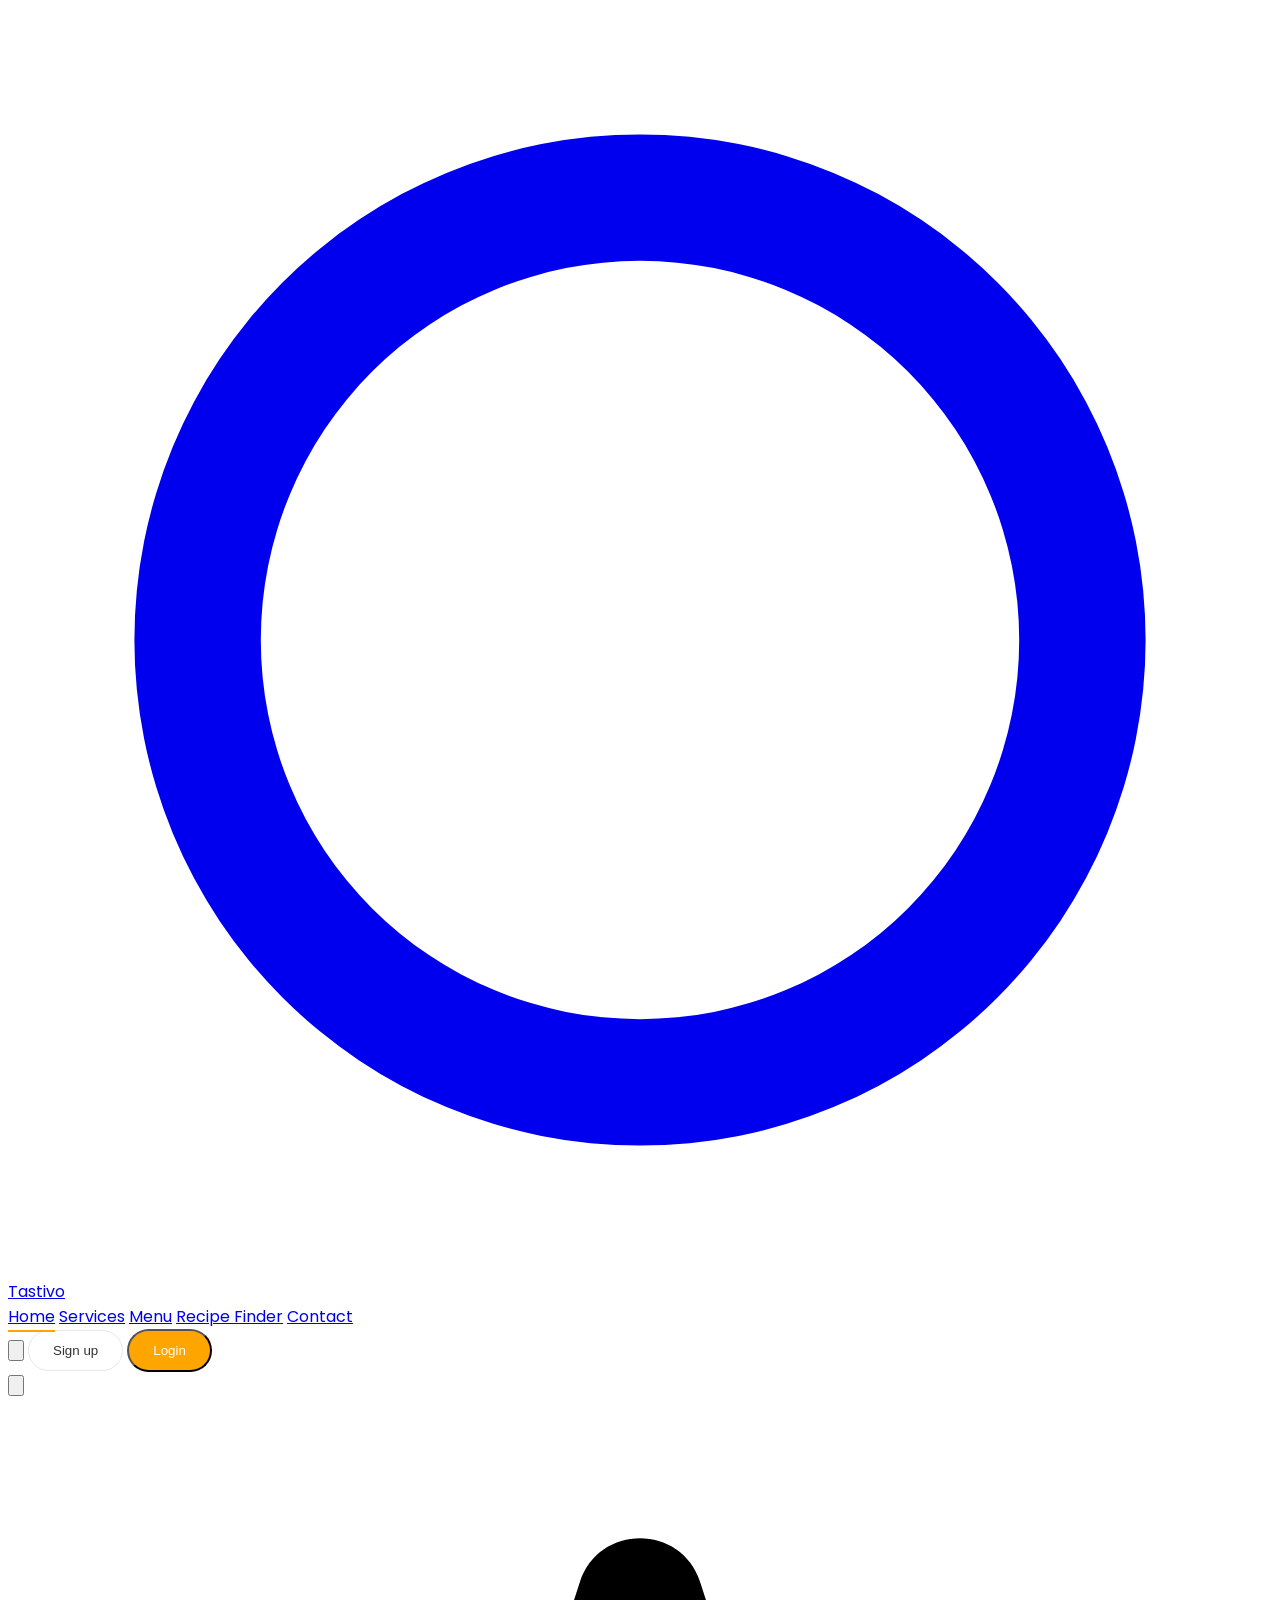
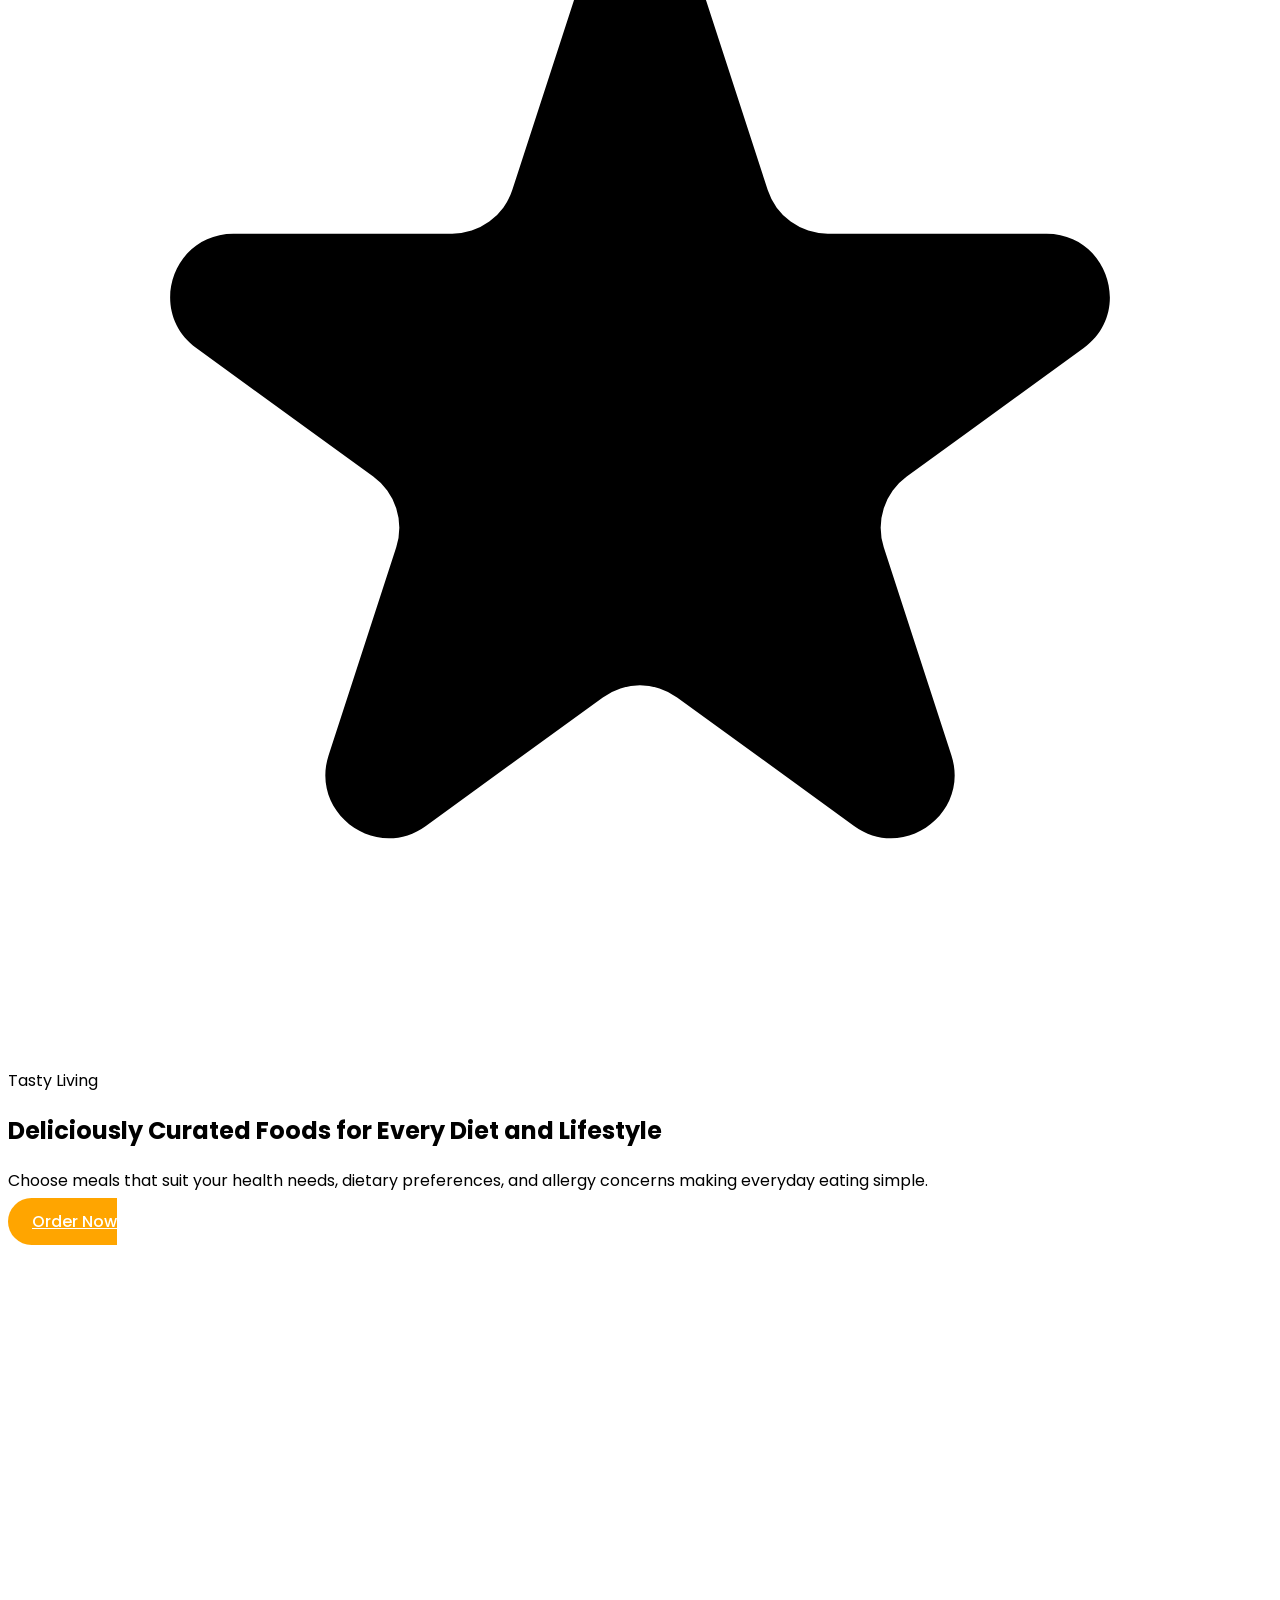
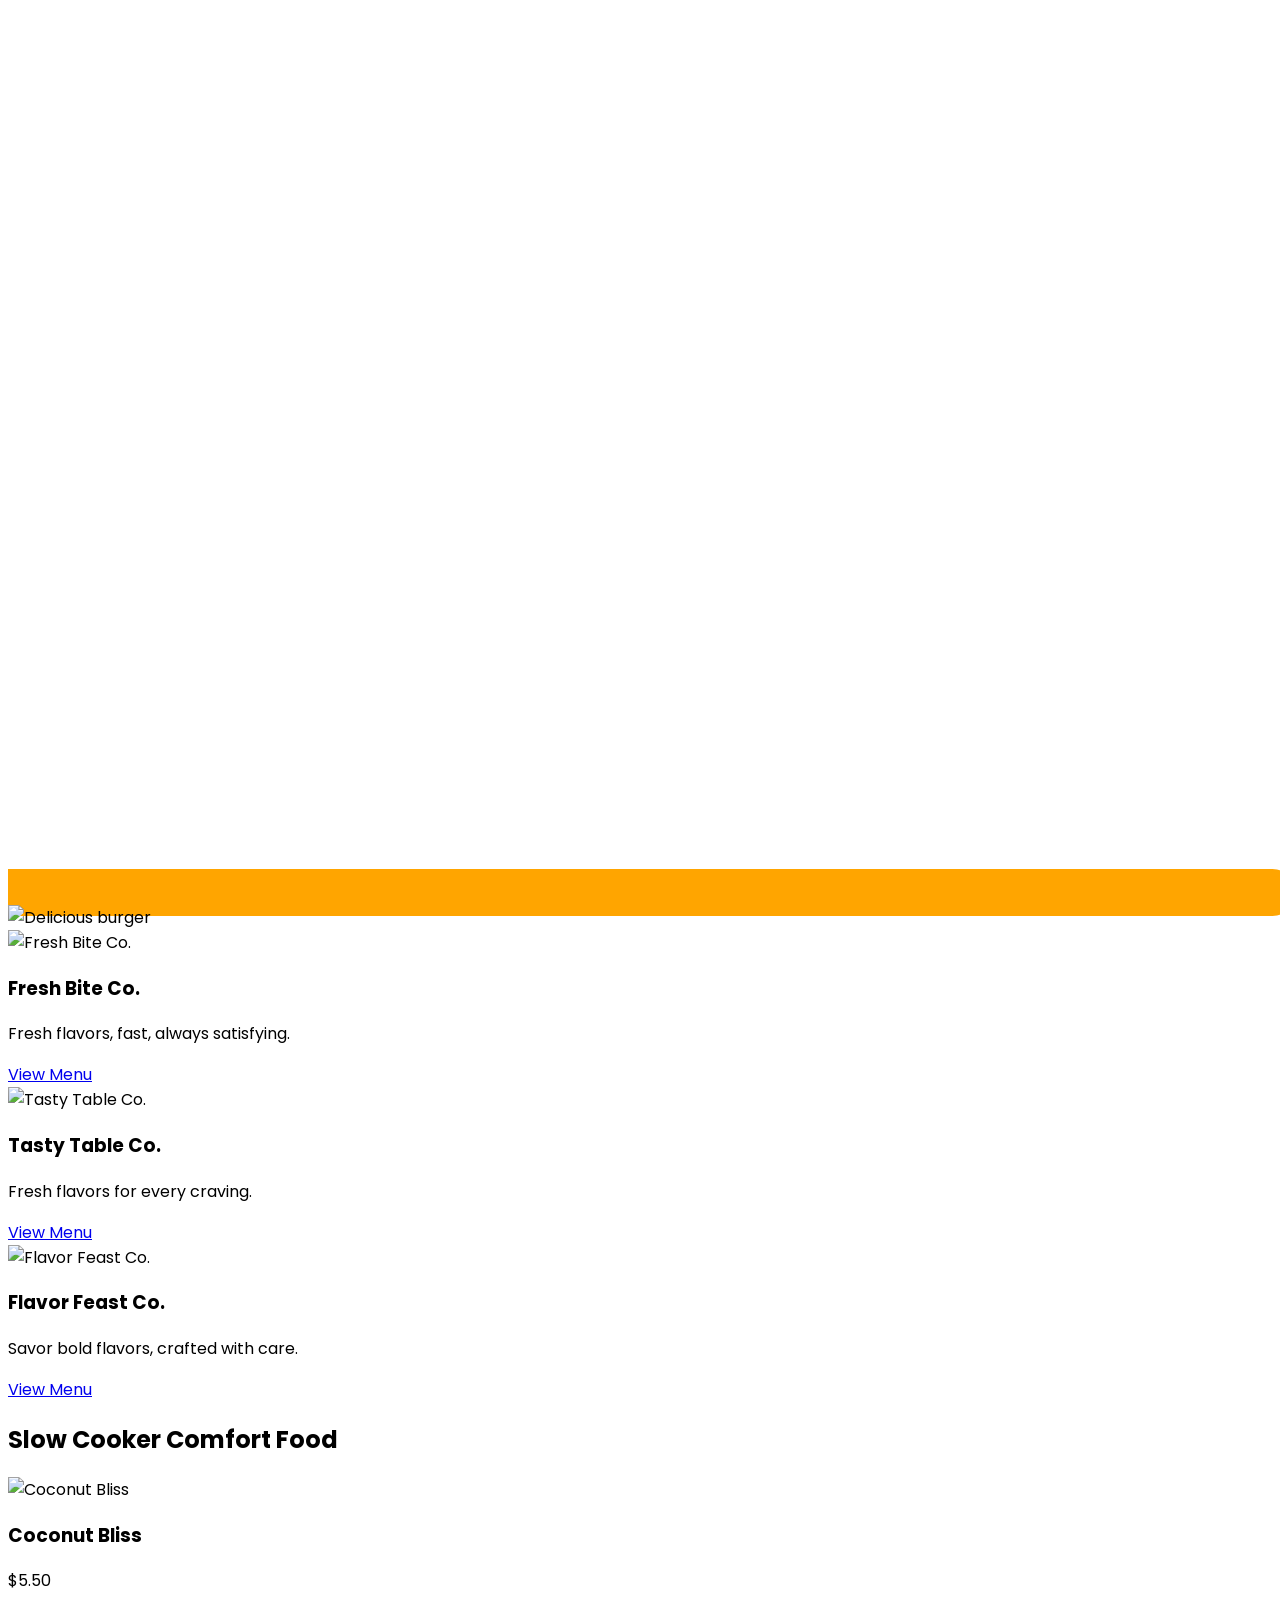
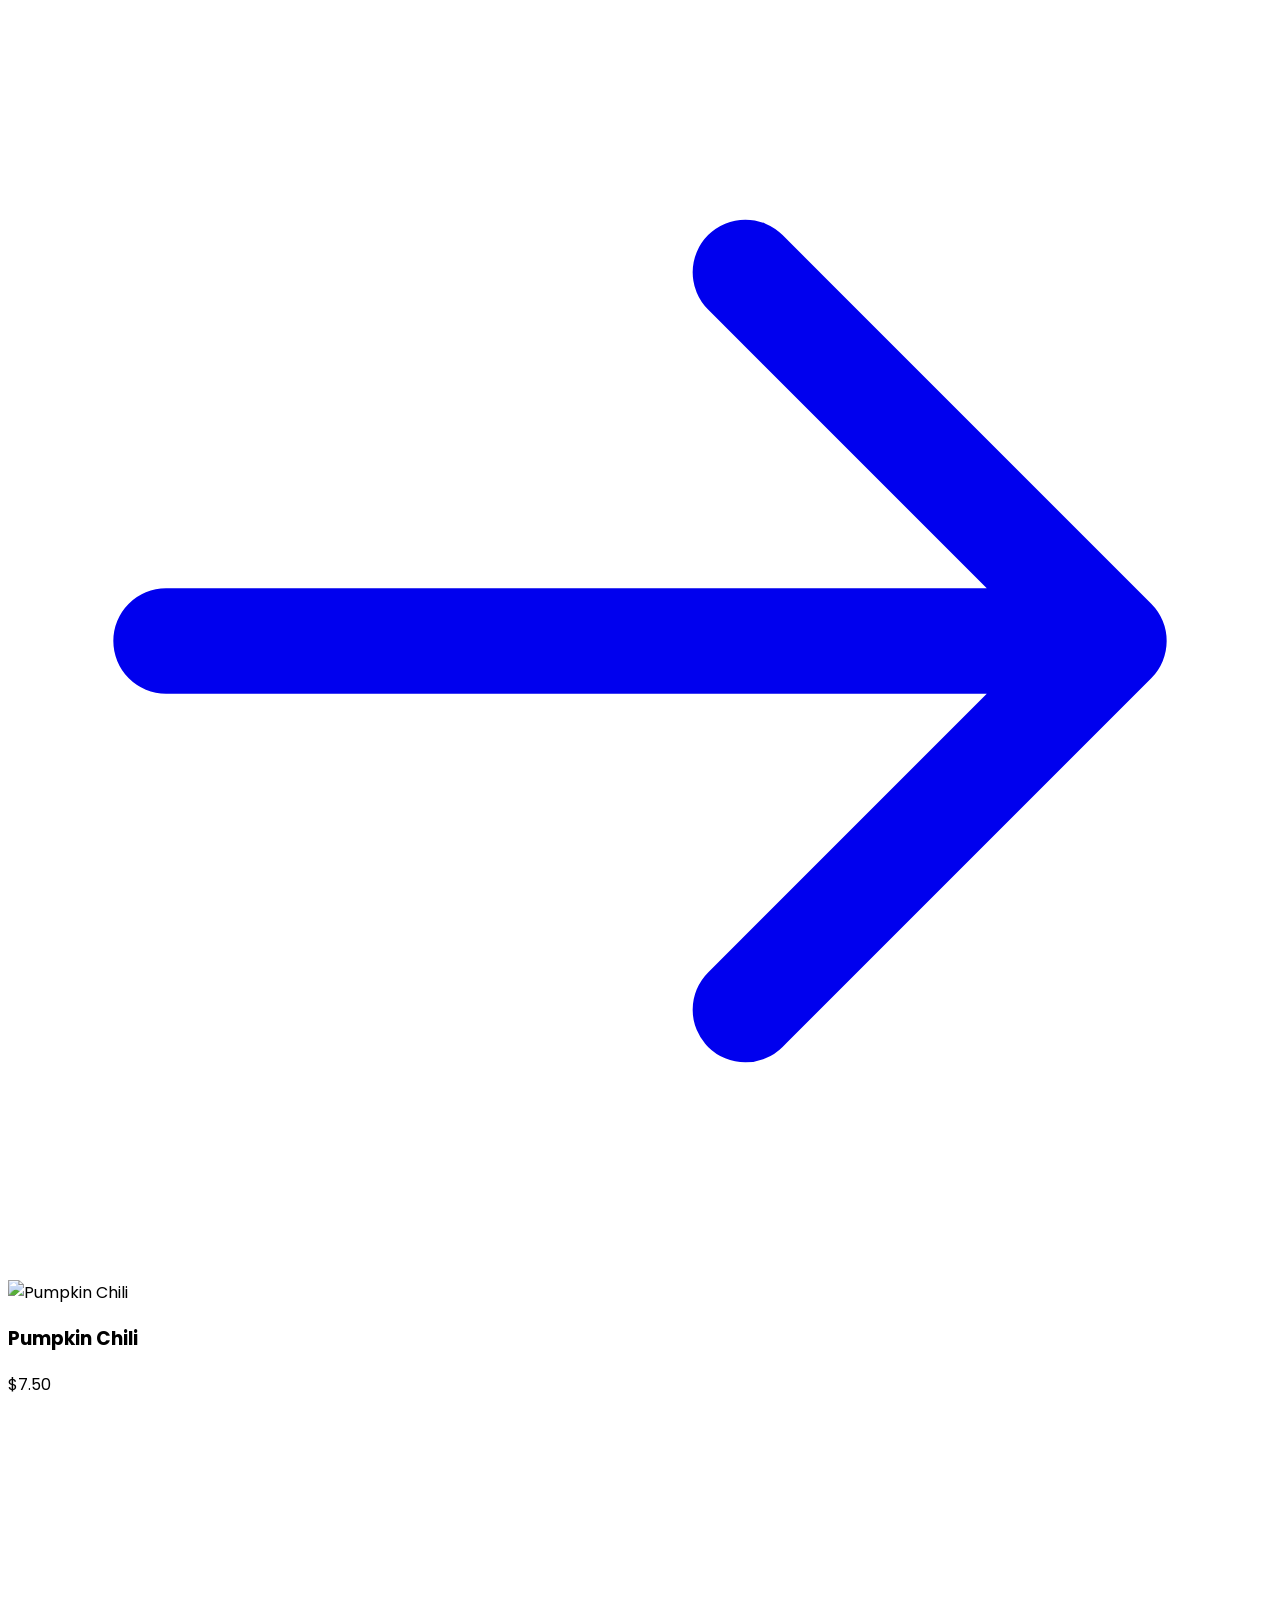
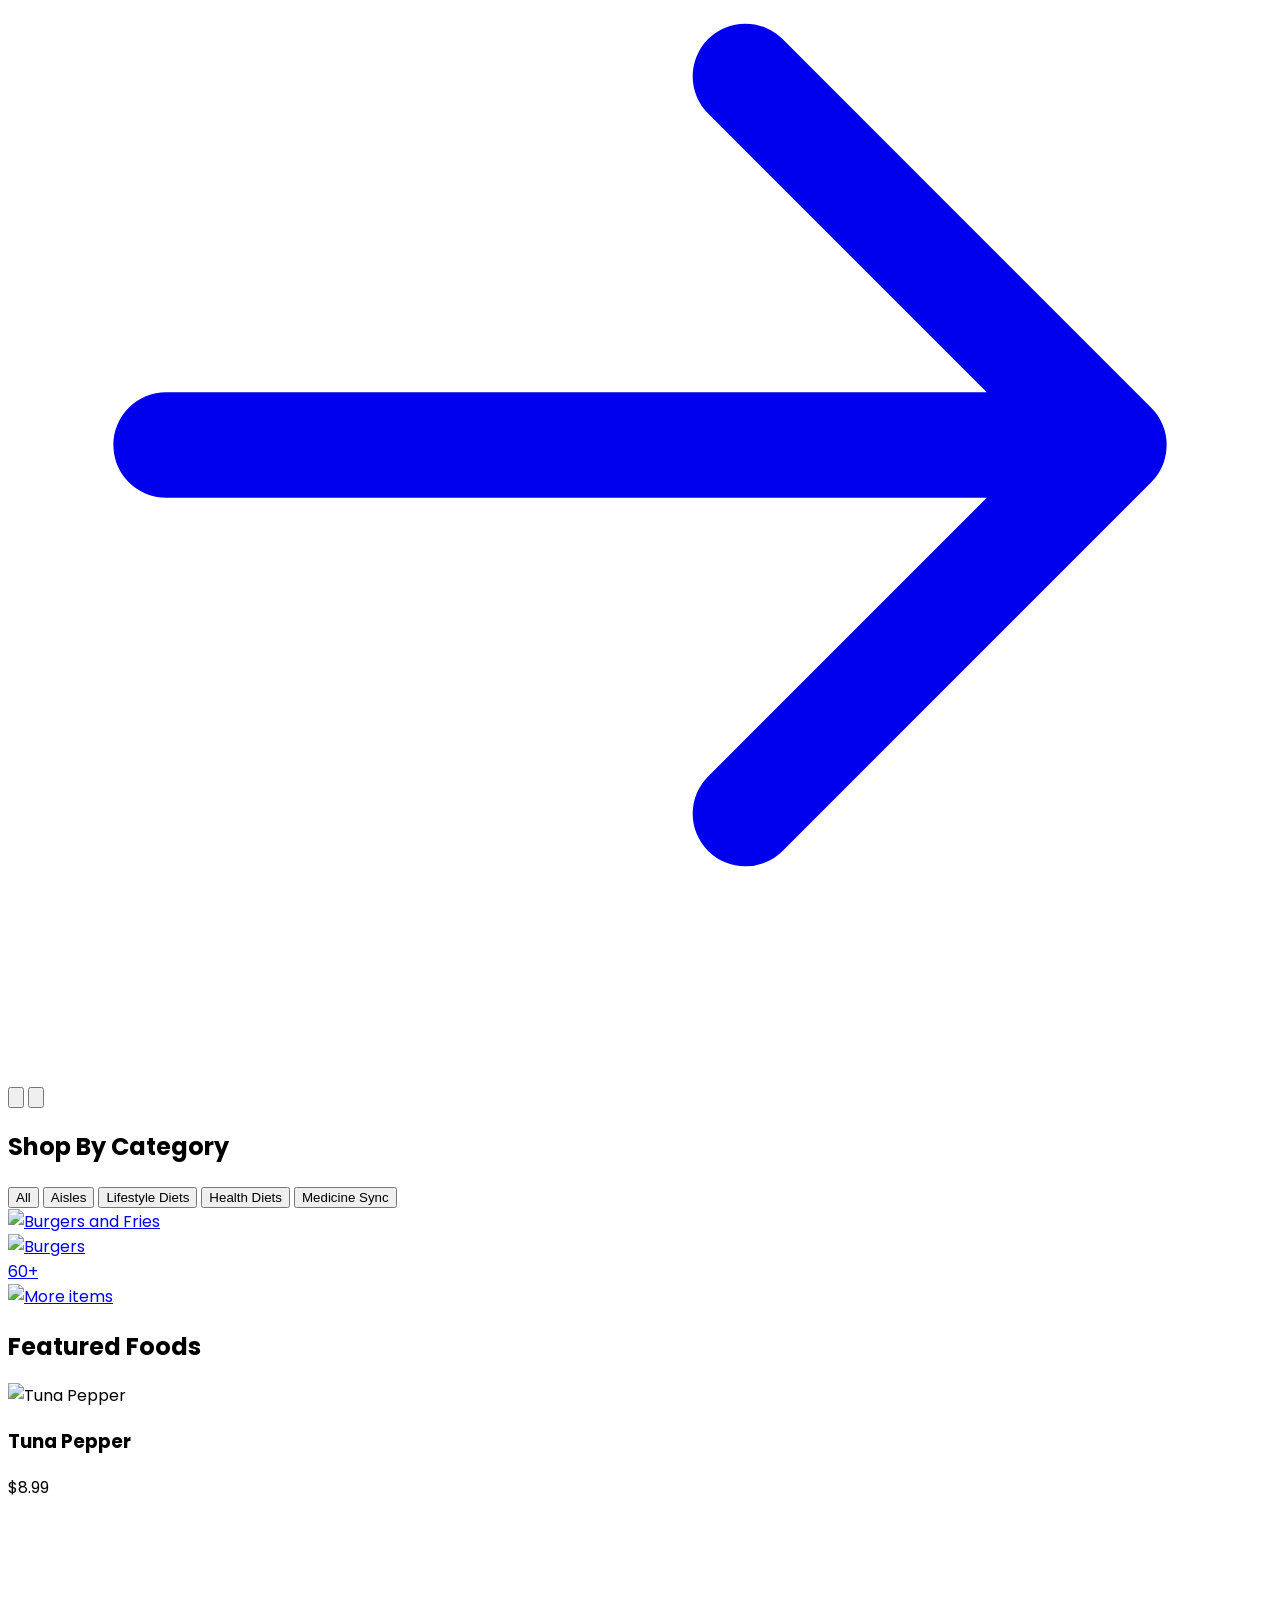
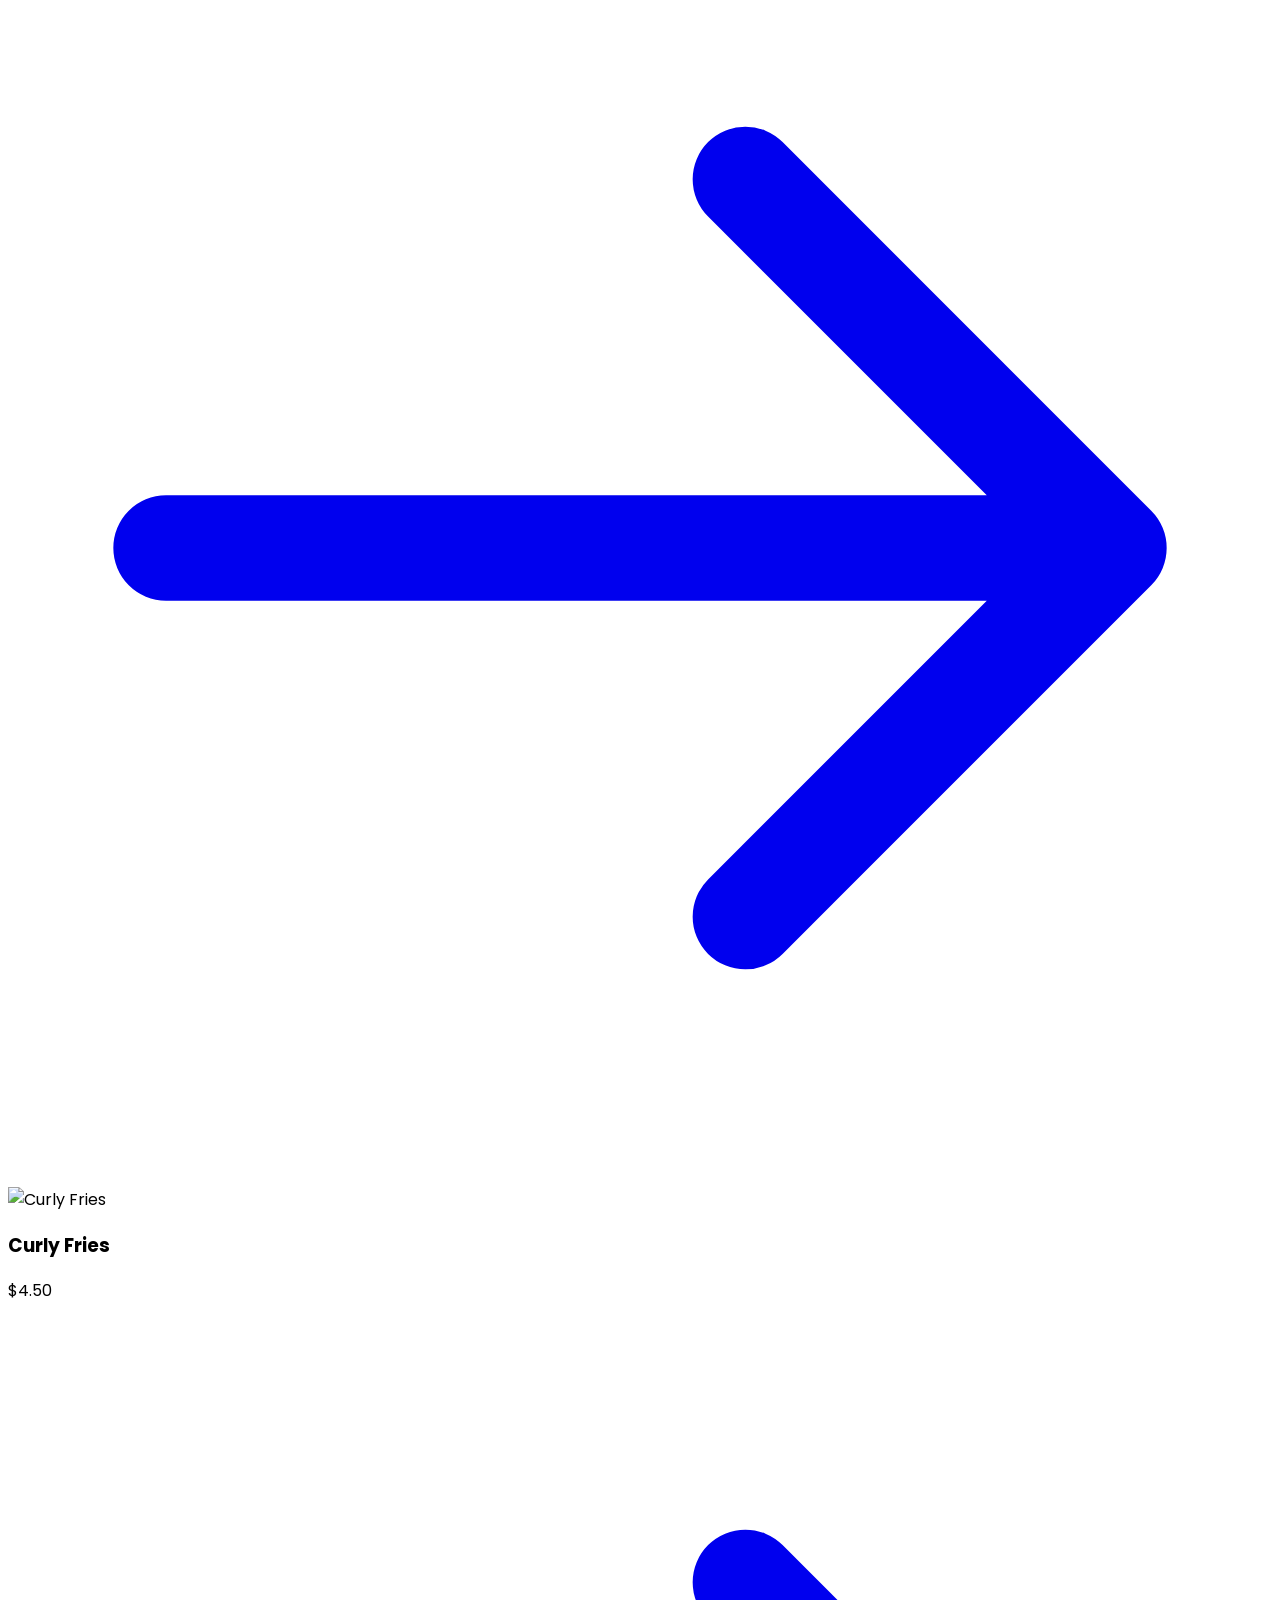
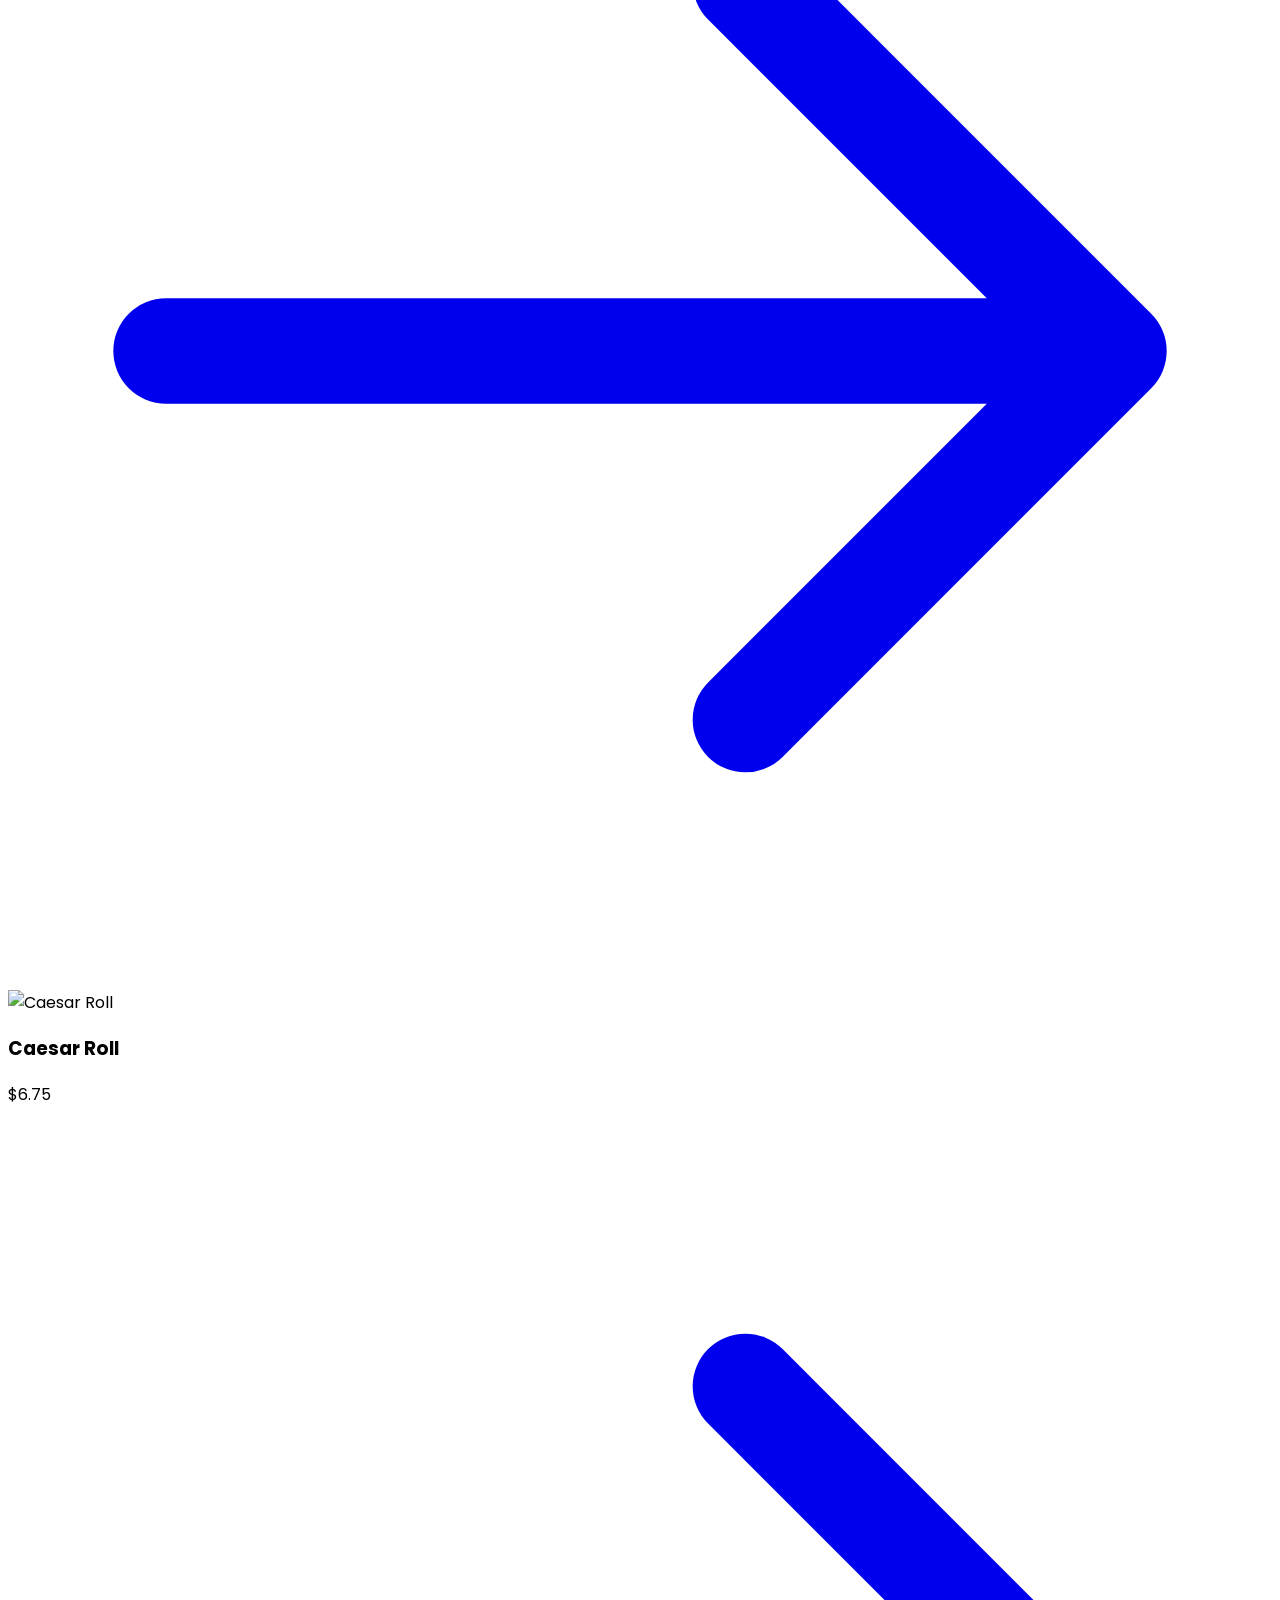
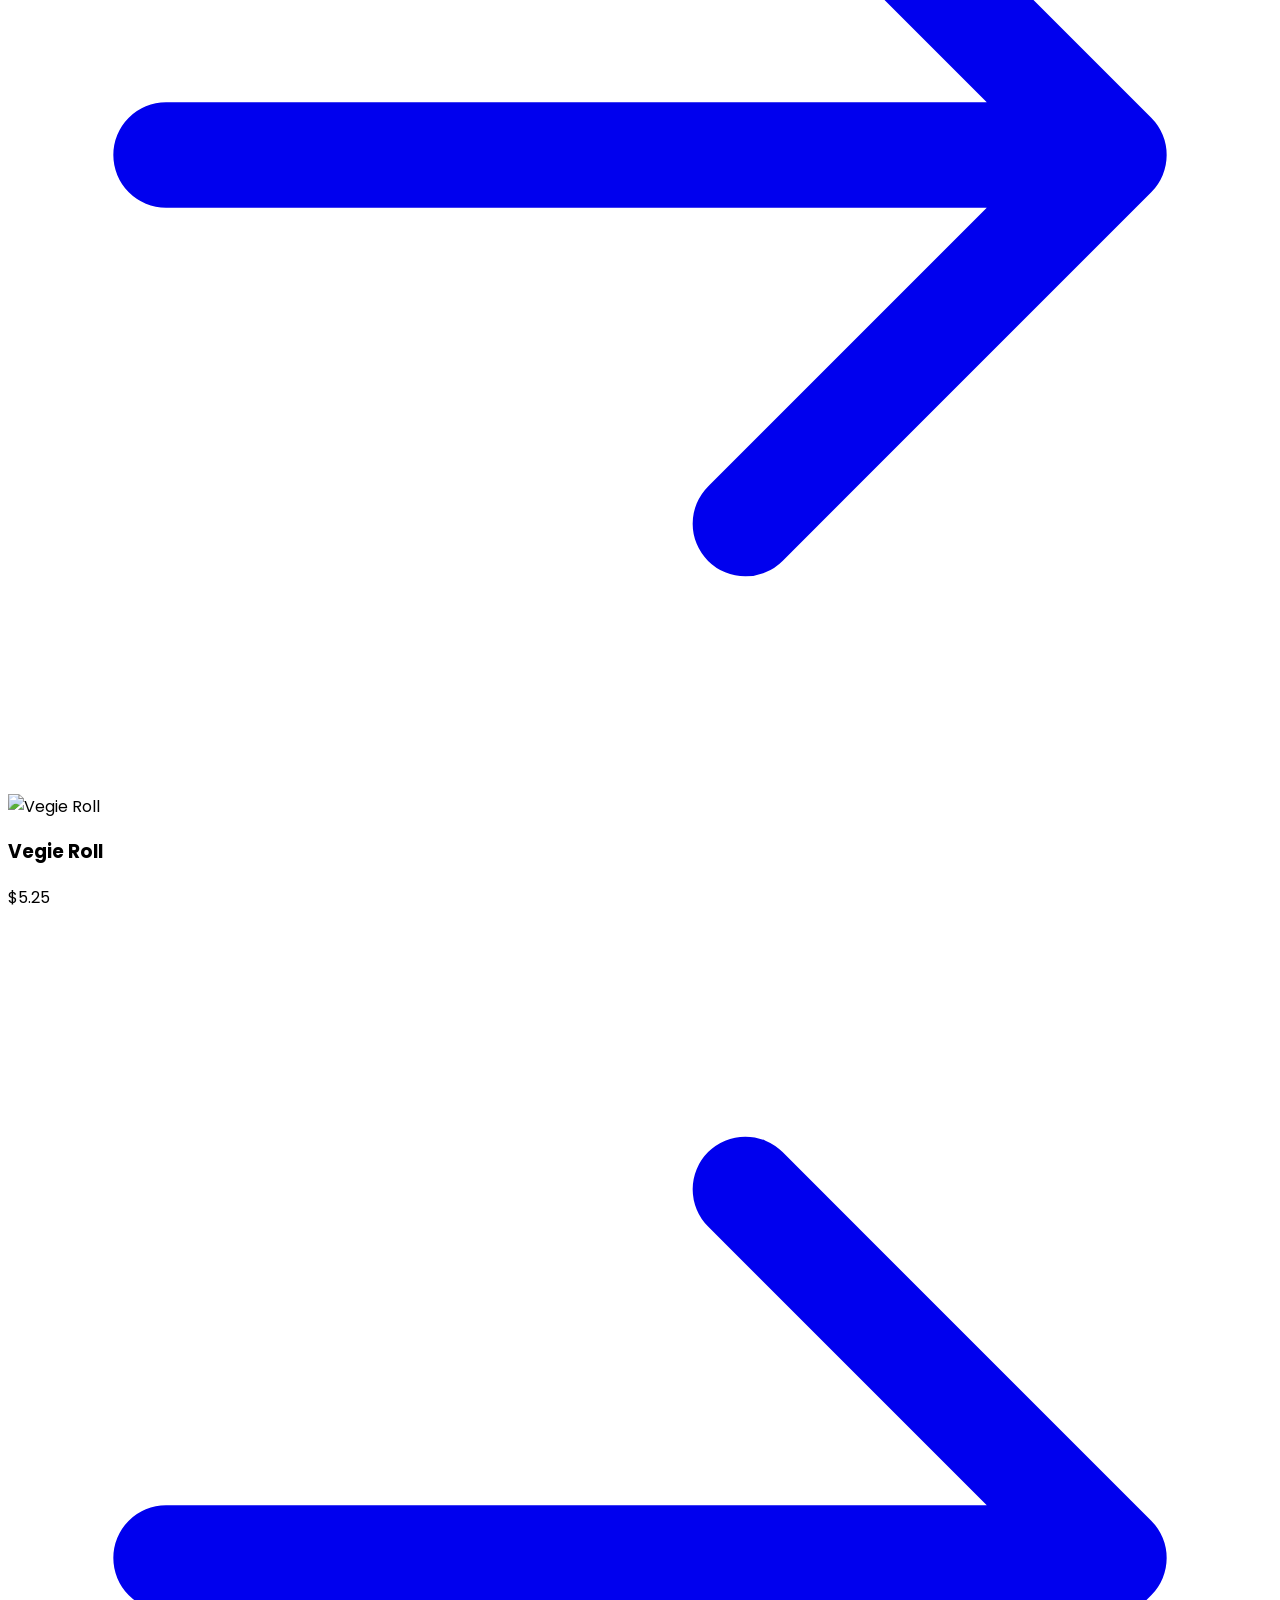
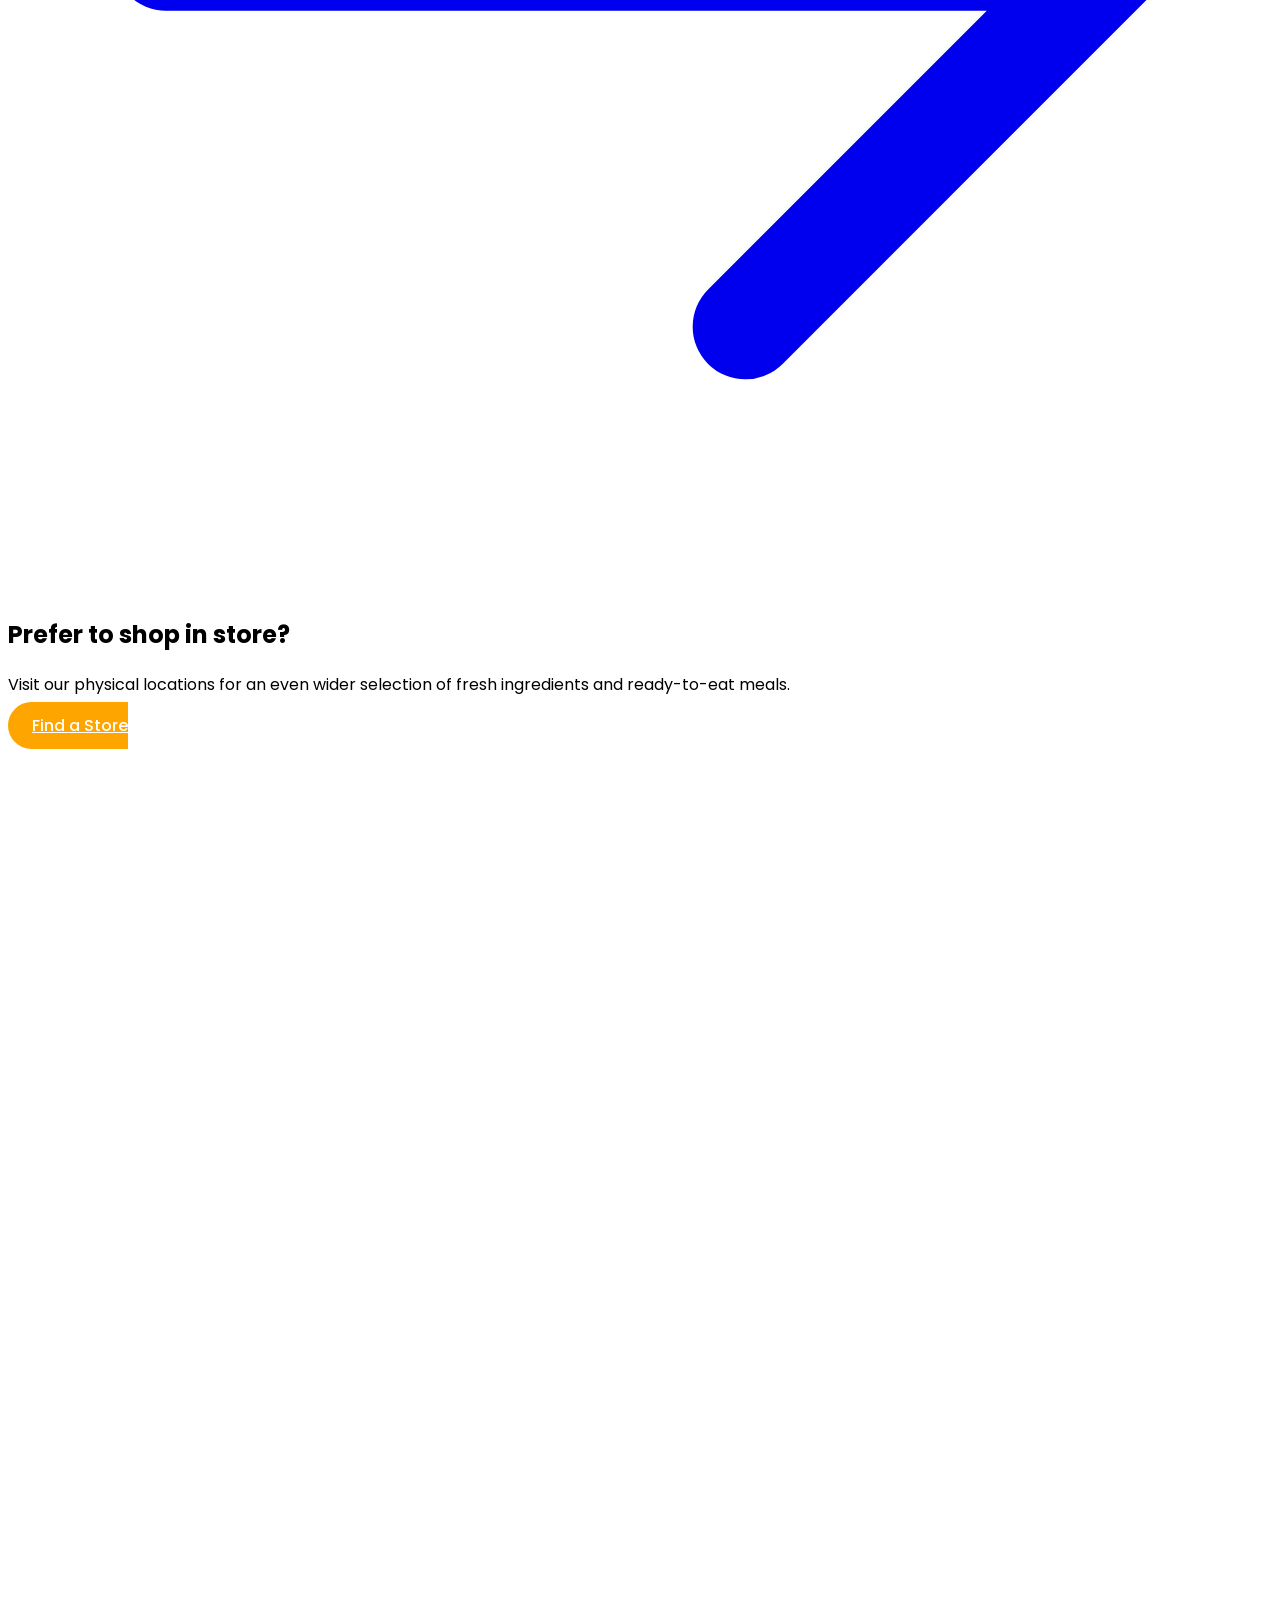
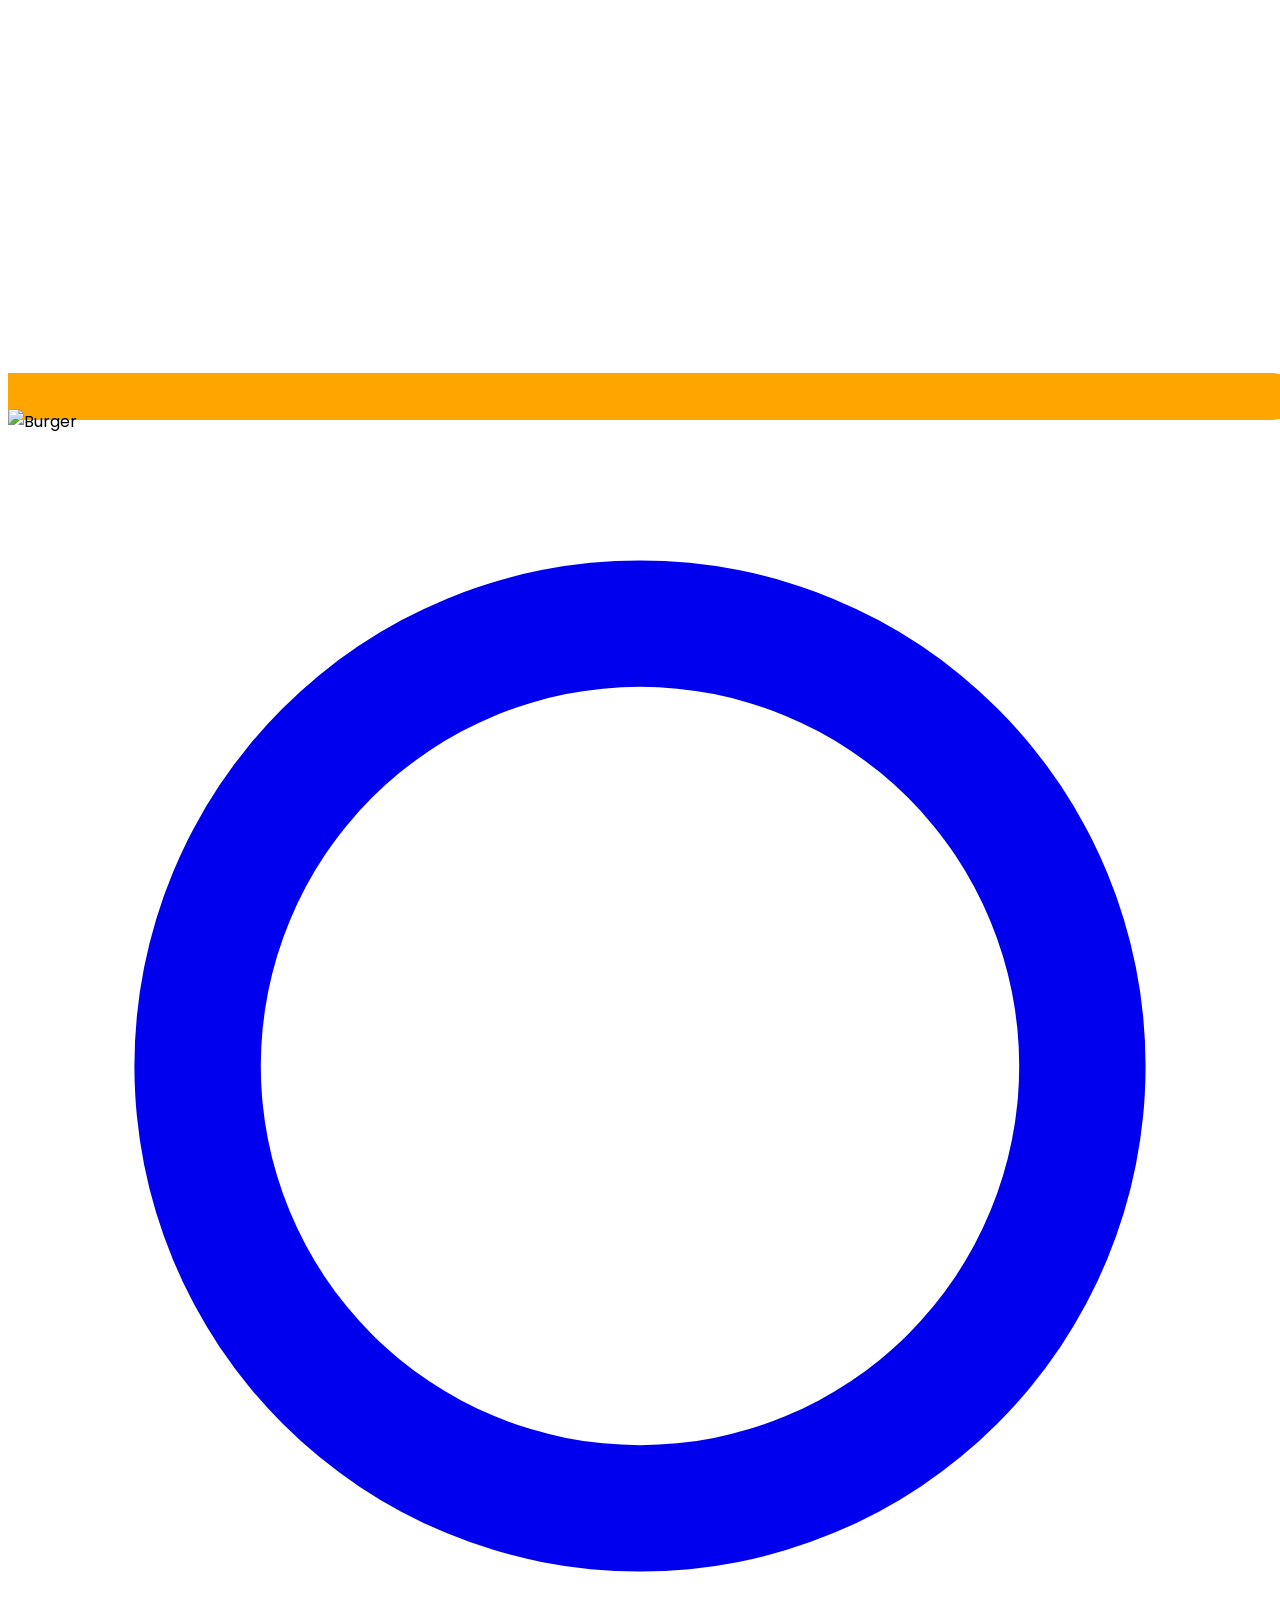
==== index.html @ 812f27b3 "Add files via upload" ====
<!DOCTYPE html>
<html lang="en">
<head>
    <meta charset="UTF-8">
    <meta name="viewport" content="width=device-width, initial-scale=1.0">
    <title>Tastivo - Deliciously Curated Foods</title>
    <script src="https://cdn.tailwindcss.com"></script>
    <link href="https://fonts.googleapis.com/css2?family=Poppins:wght@300;400;500;600;700&display=swap" rel="stylesheet">
    <link rel="stylesheet" href="style.css">
    <script>
        tailwind.config = {
            theme: {
                extend: {
                    colors: {
                        primary: '#FFA500',
                        secondary: '#FFEFD5',
                        dark: '#333333',
                    },
                    fontFamily: {
                        sans: ['Poppins', 'sans-serif'],
                    },
                    borderRadius: {
                        'xl': '1rem',
                        '2xl': '1.5rem',
                    },
                }
            }
        }
    </script>
</head>
<body class="font-sans bg-secondary bg-opacity-30 text-dark overflow-x-hidden">
    <!-- Sticky Navigation -->
    <nav class="sticky top-0 bg-white shadow-sm z-50 py-4">
        <div class="container mx-auto px-4 md:px-6 flex justify-between items-center">
            <div class="flex items-center">
                <a href="index.html" class="flex items-center">
                    <div class="w-10 h-10 bg-black rounded-full flex items-center justify-center">
                        <svg class="w-6 h-6 text-white" fill="currentColor" viewBox="0 0 20 20">
                            <path d="M10 2a8 8 0 100 16 8 8 0 000-16zm0 14a6 6 0 110-12 6 6 0 010 12z"></path>
                        </svg>
                    </div>
                    <span class="ml-2 text-xl font-bold">Tastivo</span>
                </a>
            </div>
            
            <!-- Desktop Menu -->
            <div class="hidden md:flex space-x-8">
                <a href="index.html" class="font-medium text-primary transition">Home</a>
                <a href="services.html" class="font-medium text-dark hover:text-primary transition">Services</a>
                <a href="menu.html" class="font-medium text-dark hover:text-primary transition">Menu</a>
                <a href="about.html" class="font-medium text-dark hover:text-primary transition">Recipe Finder</a>
                <a href="contact.html" class="font-medium text-dark hover:text-primary transition">Contact</a>
            </div>
            
            <!-- Search, Sign up and Login buttons -->
            <div class="hidden md:flex items-center space-x-4">
                <button class="rounded-full p-2 hover:bg-gray-100 transition">
                    <svg class="w-5 h-5" fill="none" stroke="currentColor" viewBox="0 0 24 24">
                        <path stroke-linecap="round" stroke-linejoin="round" stroke-width="2" d="M21 21l-6-6m2-5a7 7 0 11-14 0 7 7 0 0114 0z"></path>
                    </svg>
                </button>
                <button class="btn-secondary px-4 py-2 rounded-full border border-gray-300 hover:bg-gray-50 transition">Sign up</button>
                <button class="btn-primary px-4 py-2 rounded-full bg-primary text-white hover:bg-primary hover:bg-opacity-90 transition">Login</button>
            </div>
            
            <!-- Mobile menu button -->
            <button type="button" class="md:hidden p-2 rounded-md hover:bg-gray-100 transition" id="mobile-menu-button" aria-label="Toggle menu" onclick="toggleMobileMenu()">
                <svg class="w-6 h-6" fill="none" stroke="currentColor" viewBox="0 0 24 24">
                    <path stroke-linecap="round" stroke-linejoin="round" stroke-width="2" d="M4 6h16M4 12h16M4 18h16"></path>
                </svg>
            </button>
        </div>
        
        <!-- Mobile menu, hidden by default -->
        <div class="md:hidden hidden bg-white w-full py-4 px-4 mt-2 shadow-md rounded-lg absolute left-0 right-0 z-50" id="mobile-menu">
            <div class="flex flex-col space-y-4 max-w-md mx-auto">
                <a href="index.html" class="py-2 font-medium text-primary transition border-b border-gray-100 pb-2">Home</a>
                <a href="services.html" class="py-2 font-medium text-dark hover:text-primary transition border-b border-gray-100 pb-2">Services</a>
                <a href="menu.html" class="py-2 font-medium text-dark hover:text-primary transition border-b border-gray-100 pb-2">Menu</a>
                <a href="about.html" class="py-2 font-medium text-dark hover:text-primary transition border-b border-gray-100 pb-2">Recipe Finder</a>
                <a href="contact.html" class="py-2 font-medium text-dark hover:text-primary transition border-b border-gray-100 pb-2">Contact</a>
                <div class="flex space-x-3 pt-2 mt-2">
                    <button class="flex-1 btn-secondary px-4 py-2 rounded-full border border-gray-300 hover:bg-gray-50 transition">Sign up</button>
                    <button class="flex-1 btn-primary px-4 py-2 rounded-full bg-primary text-white hover:bg-primary hover:bg-opacity-90 transition">Login</button>
                </div>
            </div>
        </div>
    </nav>

    <!-- Hero Section -->
    <section class="container mx-auto px-4 py-12 md:py-20">
        <div class="flex flex-col md:flex-row items-center gap-10">
            <div class="md:w-1/2">
                <div class="inline-flex items-center px-4 py-2 bg-white rounded-full mb-6">
                    <svg class="w-5 h-5 mr-2" fill="currentColor" viewBox="0 0 20 20">
                        <path d="M9.049 2.927c.3-.921 1.603-.921 1.902 0l1.07 3.292a1 1 0 00.95.69h3.462c.969 0 1.371 1.24.588 1.81l-2.8 2.034a1 1 0 00-.364 1.118l1.07 3.292c.3.921-.755 1.688-1.54 1.118l-2.8-2.034a1 1 0 00-1.175 0l-2.8 2.034c-.784.57-1.838-.197-1.539-1.118l1.07-3.292a1 1 0 00-.364-1.118l-2.8-2.034c-.783-.57-.38-1.81.588-1.81h3.461a1 1 0 00.951-.69l1.07-3.292z"></path>
                    </svg>
                    <span>Tasty Living</span>
                </div>
                <h1 class="text-4xl md:text-5xl font-bold mb-6 leading-tight">Deliciously Curated Foods for Every Diet and Lifestyle</h1>
                <p class="text-lg mb-8 text-gray-600">Choose meals that suit your health needs, dietary preferences, and allergy concerns making everyday eating simple.</p>
                <div class="flex gap-4">
                    <a href="menu.html" class="btn-primary px-6 py-3 rounded-full bg-primary text-white font-medium hover:bg-primary hover:bg-opacity-90 transition flex items-center">
                        Order Now
                        <svg class="w-5 h-5 ml-2" fill="none" stroke="currentColor" viewBox="0 0 24 24">
                            <path stroke-linecap="round" stroke-linejoin="round" stroke-width="2" d="M14 5l7 7m0 0l-7 7m7-7H3"></path>
                        </svg>
                    </a>
                </div>
            </div>
            <div class="md:w-1/2">
                <img src="https://images.unsplash.com/photo-1551782450-a2132b4ba21d" alt="Delicious burger" class="w-full h-auto rounded-3xl shadow-lg">
            </div>
        </div>
    </section>

    <!-- Featured Restaurants -->
    <section class="container mx-auto px-4 py-12">
        <div class="grid grid-cols-1 md:grid-cols-3 gap-6">
            <!-- Restaurant 1 -->
            <div class="bg-white p-6 rounded-3xl transition-transform hover:-translate-y-2 duration-300 card-hover">
                <div class="mb-4">
                    <img src="https://images.unsplash.com/photo-1562967914-608f82629710" alt="Fresh Bite Co." class="w-32 h-32 object-cover rounded-full mx-auto">
                </div>
                <h3 class="text-xl font-bold text-center mb-2">Fresh Bite Co.</h3>
                <p class="text-center text-gray-600">Fresh flavors, fast, always satisfying.</p>
                <div class="text-center mt-4">
                    <a href="menu.html" class="text-primary hover:underline">View Menu</a>
                </div>
            </div>
            
            <!-- Restaurant 2 -->
            <div class="bg-white p-6 rounded-3xl transition-transform hover:-translate-y-2 duration-300 card-hover">
                <div class="mb-4">
                    <img src="https://images.unsplash.com/photo-1504674900247-0877df9cc836" alt="Tasty Table Co." class="w-32 h-32 object-cover rounded-full mx-auto">
                </div>
                <h3 class="text-xl font-bold text-center mb-2">Tasty Table Co.</h3>
                <p class="text-center text-gray-600">Fresh flavors for every craving.</p>
                <div class="text-center mt-4">
                    <a href="menu.html" class="text-primary hover:underline">View Menu</a>
                </div>
            </div>
            
            <!-- Restaurant 3 -->
            <div class="bg-white p-6 rounded-3xl transition-transform hover:-translate-y-2 duration-300 card-hover">
                <div class="mb-4">
                    <img src="https://images.unsplash.com/photo-1563729784474-d77dbb933a9e" alt="Flavor Feast Co." class="w-32 h-32 object-cover rounded-full mx-auto">
                </div>
                <h3 class="text-xl font-bold text-center mb-2">Flavor Feast Co.</h3>
                <p class="text-center text-gray-600">Savor bold flavors, crafted with care.</p>
                <div class="text-center mt-4">
                    <a href="menu.html" class="text-primary hover:underline">View Menu</a>
                </div>
            </div>
        </div>
    </section>

    <!-- Comfort Food Section -->
    <section class="container mx-auto px-4 py-12">
        <h2 class="text-3xl font-bold text-center mb-12">Slow Cooker Comfort Food</h2>
        <div class="grid grid-cols-1 md:grid-cols-2 gap-8">
            <!-- Comfort Food 1 -->
            <div class="bg-white rounded-3xl overflow-hidden relative shadow-md card-hover">
                <img src="https://images.unsplash.com/photo-1511690656952-34342bb7c2f2" alt="Coconut Bliss" class="w-full h-64 object-cover">
                <div class="p-6">
                    <h3 class="text-xl font-bold mb-2">Coconut Bliss</h3>
                    <div class="flex justify-between items-center">
                        <p class="text-2xl font-bold">$5.50</p>
                        <a href="menu.html" class="w-12 h-12 bg-primary rounded-full flex items-center justify-center text-white hover:bg-opacity-90 transition">
                            <svg class="w-5 h-5" fill="none" stroke="currentColor" viewBox="0 0 24 24">
                                <path stroke-linecap="round" stroke-linejoin="round" stroke-width="2" d="M14 5l7 7m0 0l-7 7m7-7H3"></path>
                            </svg>
                        </a>
                    </div>
                </div>
            </div>
            
            <!-- Comfort Food 2 -->
            <div class="bg-white rounded-3xl overflow-hidden relative shadow-md card-hover">
                <img src="https://images.unsplash.com/photo-1476718406336-bb5a9690ee2a" alt="Pumpkin Chili" class="w-full h-64 object-cover">
                <div class="p-6">
                    <h3 class="text-xl font-bold mb-2">Pumpkin Chili</h3>
                    <div class="flex justify-between items-center">
                        <p class="text-2xl font-bold">$7.50</p>
                        <a href="menu.html" class="w-12 h-12 bg-primary rounded-full flex items-center justify-center text-white hover:bg-opacity-90 transition">
                            <svg class="w-5 h-5" fill="none" stroke="currentColor" viewBox="0 0 24 24">
                                <path stroke-linecap="round" stroke-linejoin="round" stroke-width="2" d="M14 5l7 7m0 0l-7 7m7-7H3"></path>
                            </svg>
                        </a>
                    </div>
                </div>
            </div>
        </div>
        
        <!-- Navigation Dots -->
        <div class="flex justify-center mt-10 space-x-4">
            <button class="w-10 h-10 border border-gray-300 rounded-full flex items-center justify-center hover:bg-gray-100 transition">
                <svg class="w-5 h-5" fill="none" stroke="currentColor" viewBox="0 0 24 24">
                    <path stroke-linecap="round" stroke-linejoin="round" stroke-width="2" d="M15 19l-7-7 7-7"></path>
                </svg>
            </button>
            <button class="w-10 h-10 bg-primary rounded-full flex items-center justify-center text-white hover:bg-opacity-90 transition">
                <svg class="w-5 h-5" fill="none" stroke="currentColor" viewBox="0 0 24 24">
                    <path stroke-linecap="round" stroke-linejoin="round" stroke-width="2" d="M9 5l7 7-7 7"></path>
                </svg>
            </button>
        </div>
    </section>

    <!-- Shop By Category -->
    <section class="container mx-auto px-4 py-12">
        <h2 class="text-3xl font-bold text-center mb-8">Shop By Category</h2>
        
        <!-- Category Filters -->
        <div class="flex flex-wrap justify-center gap-4 mb-12">
            <button class="px-6 py-2 rounded-full bg-primary text-white font-medium">All</button>
            <button class="px-6 py-2 rounded-full bg-white hover:bg-gray-100 transition">Aisles</button>
            <button class="px-6 py-2 rounded-full bg-white hover:bg-gray-100 transition">Lifestyle Diets</button>
            <button class="px-6 py-2 rounded-full bg-white hover:bg-gray-100 transition">Health Diets</button>
            <button class="px-6 py-2 rounded-full bg-white hover:bg-gray-100 transition">Medicine Sync</button>
        </div>
        
        <!-- Food Categories Grid -->
        <div class="grid grid-cols-1 md:grid-cols-3 gap-6">
            <!-- Food Category 1 -->
            <div class="rounded-3xl overflow-hidden shadow-md relative card-hover">
                <a href="menu.html" class="block">
                    <img src="https://images.unsplash.com/photo-1586816001966-79b736744398" alt="Burgers and Fries" class="w-full h-64 object-cover">
                </a>
            </div>
            
            <!-- Food Category 2 -->
            <div class="rounded-3xl overflow-hidden shadow-md relative card-hover">
                <a href="menu.html" class="block">
                    <img src="https://images.unsplash.com/photo-1568901346375-23c9450c58cd" alt="Burgers" class="w-full h-64 object-cover">
                </a>
            </div>
            
            <!-- Food Category 3 -->
            <div class="rounded-3xl overflow-hidden shadow-md relative card-hover">
                <a href="menu.html" class="block">
                    <div class="absolute inset-0 bg-black bg-opacity-30 flex items-center justify-center">
                        <span class="text-white text-4xl font-bold">60+</span>
                    </div>
                    <img src="https://images.unsplash.com/photo-1576107232684-1279f390859f" alt="More items" class="w-full h-64 object-cover">
                </a>
            </div>
        </div>
    </section>
    
    <!-- Featured Foods -->
    <section class="container mx-auto px-4 py-12">
        <h2 class="text-3xl font-bold text-center mb-12">Featured Foods</h2>
        <div class="grid grid-cols-1 md:grid-cols-2 gap-8">
            <!-- Featured Food 1 -->
            <div class="bg-white rounded-3xl overflow-hidden relative shadow-md card-hover">
                <img src="https://images.unsplash.com/photo-1485451456034-3f9391c6f769" alt="Tuna Pepper" class="w-full h-64 object-cover">
                <div class="p-6">
                    <h3 class="text-xl font-bold mb-2">Tuna Pepper</h3>
                    <div class="flex justify-between items-center">
                        <p class="text-2xl font-bold">$8.99</p>
                        <a href="menu.html" class="w-12 h-12 bg-primary rounded-full flex items-center justify-center text-white hover:bg-opacity-90 transition">
                            <svg class="w-5 h-5" fill="none" stroke="currentColor" viewBox="0 0 24 24">
                                <path stroke-linecap="round" stroke-linejoin="round" stroke-width="2" d="M14 5l7 7m0 0l-7 7m7-7H3"></path>
                            </svg>
                        </a>
                    </div>
                </div>
            </div>
            
            <!-- Featured Food 2 -->
            <div class="bg-white rounded-3xl overflow-hidden relative shadow-md card-hover">
                <img src="https://images.unsplash.com/photo-1541592106381-b31e9677c0e5" alt="Curly Fries" class="w-full h-64 object-cover">
                <div class="p-6">
                    <h3 class="text-xl font-bold mb-2">Curly Fries</h3>
                    <div class="flex justify-between items-center">
                        <p class="text-2xl font-bold">$4.50</p>
                        <a href="menu.html" class="w-12 h-12 bg-primary rounded-full flex items-center justify-center text-white hover:bg-opacity-90 transition">
                            <svg class="w-5 h-5" fill="none" stroke="currentColor" viewBox="0 0 24 24">
                                <path stroke-linecap="round" stroke-linejoin="round" stroke-width="2" d="M14 5l7 7m0 0l-7 7m7-7H3"></path>
                            </svg>
                        </a>
                    </div>
                </div>
            </div>
        </div>
        
        <!-- More Featured Foods -->
        <div class="grid grid-cols-1 md:grid-cols-2 gap-8 mt-8">
            <!-- Featured Food 3 -->
            <div class="bg-white rounded-3xl overflow-hidden relative shadow-md card-hover">
                <img src="https://images.unsplash.com/photo-1572449043416-55f4685c9bb7" alt="Caesar Roll" class="w-full h-64 object-cover">
                <div class="p-6">
                    <h3 class="text-xl font-bold mb-2">Caesar Roll</h3>
                    <div class="flex justify-between items-center">
                        <p class="text-2xl font-bold">$6.75</p>
                        <a href="menu.html" class="w-12 h-12 bg-primary rounded-full flex items-center justify-center text-white hover:bg-opacity-90 transition">
                            <svg class="w-5 h-5" fill="none" stroke="currentColor" viewBox="0 0 24 24">
                                <path stroke-linecap="round" stroke-linejoin="round" stroke-width="2" d="M14 5l7 7m0 0l-7 7m7-7H3"></path>
                            </svg>
                        </a>
                    </div>
                </div>
            </div>
            
            <!-- Featured Food 4 -->
            <div class="bg-white rounded-3xl overflow-hidden relative shadow-md card-hover">
                <img src="https://images.unsplash.com/photo-1512621776951-a57141f2eefd" alt="Vegie Roll" class="w-full h-64 object-cover">
                <div class="p-6">
                    <h3 class="text-xl font-bold mb-2">Vegie Roll</h3>
                    <div class="flex justify-between items-center">
                        <p class="text-2xl font-bold">$5.25</p>
                        <a href="menu.html" class="w-12 h-12 bg-primary rounded-full flex items-center justify-center text-white hover:bg-opacity-90 transition">
                            <svg class="w-5 h-5" fill="none" stroke="currentColor" viewBox="0 0 24 24">
                                <path stroke-linecap="round" stroke-linejoin="round" stroke-width="2" d="M14 5l7 7m0 0l-7 7m7-7H3"></path>
                            </svg>
                        </a>
                    </div>
                </div>
            </div>
        </div>
    </section>
    
    <!-- In-Store Shopping Banner -->
    <section class="container mx-auto px-4 py-12 mb-12">
        <div class="bg-secondary bg-opacity-30 p-8 md:p-12 rounded-3xl relative overflow-hidden">
            <div class="flex flex-col md:flex-row items-center gap-8">
                <div class="md:w-2/3">
                    <h2 class="text-2xl md:text-3xl font-bold mb-4">Prefer to shop in store?</h2>
                    <p class="text-gray-600 mb-6">Visit our physical locations for an even wider selection of fresh ingredients and ready-to-eat meals.</p>
                    <a href="contact.html" class="btn-primary px-6 py-3 rounded-full bg-primary text-white font-medium hover:bg-primary hover:bg-opacity-90 transition flex items-center inline-block">
                        Find a Store
                        <svg class="w-5 h-5 ml-2" fill="none" stroke="currentColor" viewBox="0 0 24 24">
                            <path stroke-linecap="round" stroke-linejoin="round" stroke-width="2" d="M14 5l7 7m0 0l-7 7m7-7H3"></path>
                        </svg>
                    </a>
                </div>
                <div class="md:w-1/3">
                    <img src="https://images.unsplash.com/photo-1547584370-2cc98b8b8dc8" alt="Burger" class="w-full h-auto rounded-3xl shadow-lg">
                </div>
            </div>
        </div>
    </section>
    
    <!-- Footer -->
    <footer class="bg-white py-12">
        <div class="container mx-auto px-4">
            <div class="grid grid-cols-1 md:grid-cols-4 gap-8">
                <!-- Logo and About -->
                <div>
                    <a href="index.html" class="flex items-center mb-4">
                        <div class="w-10 h-10 bg-black rounded-full flex items-center justify-center">
                            <svg class="w-6 h-6 text-white" fill="currentColor" viewBox="0 0 20 20">
                                <path d="M10 2a8 8 0 100 16 8 8 0 000-16zm0 14a6 6 0 110-12 6 6 0 010 12z"></path>
                            </svg>
                        </div>
                        <span class="ml-2 text-xl font-bold">Tastivo</span>
                    </a>
                    <p class="text-gray-600 mb-4">Deliciously curated foods for every diet and lifestyle preference.</p>
                </div>
                
                <!-- Diet Profile -->
                <div>
                    <h4 class="text-lg font-bold mb-4">Diet Profile</h4>
                    <ul class="space-y-2">
                        <li><a href="about.html" class="footer-link text-gray-600 hover:text-primary transition">My Profile</a></li>
                        <li><a href="about.html" class="footer-link text-gray-600 hover:text-primary transition">Dietary Restrictions</a></li>
                        <li><a href="about.html" class="footer-link text-gray-600 hover:text-primary transition">Meal Planner</a></li>
                        <li><a href="about.html" class="footer-link text-gray-600 hover:text-primary transition">Nutrition Facts</a></li>
                    </ul>
                </div>
                
                <!-- Support -->
                <div>
                    <h4 class="text-lg font-bold mb-4">Support</h4>
                    <ul class="space-y-2">
                        <li><a href="contact.html" class="footer-link text-gray-600 hover:text-primary transition">Help Center</a></li>
                        <li><a href="contact.html" class="footer-link text-gray-600 hover:text-primary transition">Contact Us</a></li>
                        <li><a href="services.html" class="footer-link text-gray-600 hover:text-primary transition">FAQs</a></li>
                        <li><a href="contact.html" class="footer-link text-gray-600 hover:text-primary transition">Terms of Service</a></li>
                    </ul>
                </div>
                
                <!-- Social Media -->
                <div>
                    <h4 class="text-lg font-bold mb-4">Connect With Us</h4>
                    <div class="flex space-x-4 mb-6">
                        <a href="#" class="w-10 h-10 rounded-full bg-gray-100 flex items-center justify-center hover:bg-primary hover:text-white transition">
                            <svg class="w-5 h-5" fill="currentColor" viewBox="0 0 24 24">
                                <path d="M24 4.557c-.883.392-1.832.656-2.828.775 1.017-.609 1.798-1.574 2.165-2.724-.951.564-2.005.974-3.127 1.195-.897-.957-2.178-1.555-3.594-1.555-3.179 0-5.515 2.966-4.797 6.045-4.091-.205-7.719-2.165-10.148-5.144-1.29 2.213-.669 5.108 1.523 6.574-.806-.026-1.566-.247-2.229-.616-.054 2.281 1.581 4.415 3.949 4.89-.693.188-1.452.232-2.224.084.626 1.956 2.444 3.379 4.6 3.419-2.07 1.623-4.678 2.348-7.29 2.04 2.179 1.397 4.768 2.212 7.548 2.212 9.142 0 14.307-7.721 13.995-14.646.962-.695 1.797-1.562 2.457-2.549z"></path>
                            </svg>
                        </a>
                        <a href="#" class="w-10 h-10 rounded-full bg-gray-100 flex items-center justify-center hover:bg-primary hover:text-white transition">
                            <svg class="w-5 h-5" fill="currentColor" viewBox="0 0 24 24">
                                <path d="M12 2.163c3.204 0 3.584.012 4.85.07 3.252.148 4.771 1.691 4.919 4.919.058 1.265.069 1.645.069 4.849 0 3.259.014 3.668.072 4.948.2 4.358 2.618 6.78 6.98 6.98 1.281.058 1.689.072 4.948.072 3.259 0 3.668-.014 4.948-.072 4.354-.2 6.782-2.618 6.979-6.98.059-1.28.073-1.689.073-4.948 0-3.259-.014-3.667-.072-4.947-.196-4.354-2.617-6.78-6.979-6.98-1.281-.059-1.69-.073-4.949-.073zm0-2.163c-3.259 0-3.667.014-4.947.072-4.358.2-6.78 2.618-6.98 6.98-.059 1.281-.073 1.689-.073 4.948 0 3.259.014 3.668.072 4.948.2 4.358 2.618 6.78 6.98 6.98 1.281.058 1.689.072 4.948.072 3.259 0 3.668-.014 4.948-.072 4.354-.2 6.782-2.618 6.979-6.98.059-1.28.073-1.689.073-4.948 0-3.259-.014-3.667-.072-4.947-.196-4.354-2.617-6.78-6.979-6.98-1.281-.059-1.69-.073-4.949-.073zm0 5.838c-3.403 0-6.162 2.759-6.162 6.162s2.759 6.163 6.162 6.163 6.162-2.759 6.162-6.163c0-3.403-2.759-6.162-6.162-6.162zm0 10.162c-2.209 0-4-1.79-4-4 0-2.209 1.791-4 4-4s4 1.791 4 4c0 2.21-1.791 4-4 4zm6.406-11.845c-.796 0-1.441.645-1.441 1.44s.645 1.44 1.441 1.44c.795 0 1.439-.645 1.439-1.44s-.644-1.44-1.439-1.44z"></path>
                            </svg>
                        </a>
                        <a href="#" class="w-10 h-10 rounded-full bg-gray-100 flex items-center justify-center hover:bg-primary hover:text-white transition">
                            <svg class="w-5 h-5" fill="currentColor" viewBox="0 0 24 24">
                                <path d="M19 0h-14c-2.761 0-5 2.239-5 5v14c0 2.761 2.239 5 5 5h14c2.762 0 5-2.239 5-5v-14c0-2.761-2.238-5-5-5zm-11 19h-3v-11h3v11zm-1.5-12.268c-.966 0-1.75-.79-1.75-1.764s.784-1.764 1.75-1.764 1.75.79 1.75 1.764-.783 1.764-1.75 1.764zm13.5 12.268h-3v-5.604c0-3.368-4-3.113-4 0v5.604h-3v-11h3v1.765c1.396-2.586 7-2.777 7 2.476v6.759z"></path>
                            </svg>
                        </a>
                        <a href="#" class="w-10 h-10 rounded-full bg-gray-100 flex items-center justify-center hover:bg-primary hover:text-white transition">
                            <svg class="w-5 h-5" fill="currentColor" viewBox="0 0 24 24">
                                <path d="M22.675 0h-21.35c-.732 0-1.325.593-1.325 1.325v21.351c0 .731.593 1.324 1.325 1.324h11.495v-9.294h-3.128v-3.622h3.128v-2.671c0-3.1 1.893-4.788 4.659-4.788 1.325 0 2.463.099 2.795.143v3.24l-1.918.001c-1.504 0-1.795.715-1.795 1.763v2.313h3.587l-.467 3.622h-3.12v9.293h6.116c.73 0 1.323-.593 1.323-1.325v-21.35c0-.732-.593-1.325-1.325-1.325z"></path>
                            </svg>
                        </a>
                    </div>
                </div>
            </div>
            
            <div class="border-t border-gray-200 mt-12 pt-8">
                <p class="text-gray-500 text-sm text-center">© 2025 Tastivo. All rights reserved.</p>
            </div>
        </div>
    </footer>

    <script src="script.js"></script>
    <script>
    function toggleMobileMenu() {
        const menu = document.getElementById('mobile-menu');
        const button = document.getElementById('mobile-menu-button');
        
        if (menu.classList.contains('hidden')) {
            menu.classList.remove('hidden');
            button.innerHTML = `
                <svg class="w-6 h-6" fill="none" stroke="currentColor" viewBox="0 0 24 24">
                    <path stroke-linecap="round" stroke-linejoin="round" stroke-width="2" d="M6 18L18 6M6 6l12 12"></path>
                </svg>
            `;
        } else {
            menu.classList.add('hidden');
            button.innerHTML = `
                <svg class="w-6 h-6" fill="none" stroke="currentColor" viewBox="0 0 24 24">
                    <path stroke-linecap="round" stroke-linejoin="round" stroke-width="2" d="M4 6h16M4 12h16M4 18h16"></path>
                </svg>
            `;
        }
    }

    // Close menu when clicking menu items
    document.querySelectorAll('#mobile-menu a').forEach(link => {
        link.addEventListener('click', function() {
            const menu = document.getElementById('mobile-menu');
            const button = document.getElementById('mobile-menu-button');
            
            menu.classList.add('hidden');
            button.innerHTML = `
                <svg class="w-6 h-6" fill="none" stroke="currentColor" viewBox="0 0 24 24">
                    <path stroke-linecap="round" stroke-linejoin="round" stroke-width="2" d="M4 6h16M4 12h16M4 18h16"></path>
                </svg>
            `;
        });
    });
    </script>
</body>
</html>
---- style.css ----
/* Common Styles */
body {
    font-family: 'Poppins', sans-serif;
    overflow-x: hidden;
}

/* Animations */
.transition {
    transition: all 0.3s ease;
}

/* Mobile Menu Styles - SIMPLIFIED */
#mobile-menu {
    transition: all 0.3s ease;
}

#mobile-menu-button {
    transition: all 0.3s ease;
    z-index: 100;
}

#mobile-menu-button:hover {
    background-color: rgba(0, 0, 0, 0.05);
}

#mobile-menu.hidden {
    display: none;
}

/* Card hover effects */
.card-hover:hover {
    transform: translateY(-5px);
    box-shadow: 0 10px 25px -5px rgba(0, 0, 0, 0.1);
}

/* Custom cursor for clickable cards */
.bg-white.p-6.rounded-3xl,
.rounded-3xl.overflow-hidden.relative.shadow-md {
    cursor: pointer;
}

/* Button hover effects */
.btn-primary {
    background-color: #FFA500;
    color: white;
    border-radius: 9999px;
    padding: 0.75rem 1.5rem;
    font-weight: 500;
    transition: all 0.3s ease;
}

.btn-primary:hover {
    background-color: #ff8c00;
    transform: translateY(-2px);
    box-shadow: 0 4px 8px rgba(0, 0, 0, 0.1);
}

.btn-primary:active {
    transform: translateY(0);
    box-shadow: none;
}

.btn-secondary {
    background-color: white;
    color: #333;
    border: 1px solid #e5e7eb;
    border-radius: 9999px;
    padding: 0.75rem 1.5rem;
    font-weight: 500;
    transition: all 0.3s ease;
}

.btn-secondary:hover {
    background-color: #f9fafb;
    transform: translateY(-2px);
    box-shadow: 0 4px 8px rgba(0, 0, 0, 0.05);
}

.btn-secondary:active {
    transform: translateY(0);
    box-shadow: none;
}

/* Image styling */
.img-rounded {
    border-radius: 1rem;
}

.img-circle {
    border-radius: 50%;
}

/* Section spacing */
.section-padding {
    padding-top: 4rem;
    padding-bottom: 4rem;
}

@media (min-width: 768px) {
    .section-padding {
        padding-top: 6rem;
        padding-bottom: 6rem;
    }
}

/* Custom animations */
@keyframes fadeIn {
    from {
        opacity: 0;
        transform: translateY(20px);
    }
    to {
        opacity: 1;
        transform: translateY(0);
    }
}

.animate-fadeIn {
    animation: fadeIn 0.6s ease forwards;
}

/* Cart badge animation */
@keyframes ping {
    0% {
        transform: scale(1);
        opacity: 1;
    }
    75%, 100% {
        transform: scale(2);
        opacity: 0;
    }
}

.animate-ping {
    animation: ping 0.5s cubic-bezier(0, 0, 0.2, 1);
}

/* Add to cart button animation */
.w-12.h-12.bg-primary.rounded-full {
    position: relative;
    overflow: hidden;
    transition: all 0.3s ease;
}

.w-12.h-12.bg-primary.rounded-full:hover {
    transform: scale(1.1);
}

.w-12.h-12.bg-primary.rounded-full:active {
    transform: scale(0.95);
}

.w-12.h-12.bg-primary.rounded-full::after {
    content: "";
    position: absolute;
    top: 50%;
    left: 50%;
    width: 100%;
    height: 100%;
    background-color: rgba(255, 255, 255, 0.2);
    border-radius: 50%;
    transform: translate(-50%, -50%) scale(0);
    transition: transform 0.3s ease;
}

.w-12.h-12.bg-primary.rounded-full:hover::after {
    transform: translate(-50%, -50%) scale(1.5);
    opacity: 0;
}

/* Navigation menu link animation */
nav a {
    position: relative;
    transition: all 0.3s ease;
}

nav a::after {
    content: '';
    position: absolute;
    width: 0;
    height: 2px;
    bottom: -4px;
    left: 0;
    background-color: #FFA500;
    transition: width 0.3s ease;
}

nav a:hover::after {
    width: 100%;
}

nav a.text-primary::after {
    width: 100%;
}

/* Custom colors */
.bg-primary-light {
    background-color: #FFF5E6;
}

/* Navigation active state */
.nav-active {
    color: #FFA500;
    font-weight: 600;
}

/* Form styling */
.form-input {
    width: 100%;
    padding: 0.75rem 1rem;
    border: 1px solid #e5e7eb;
    border-radius: 0.5rem;
    transition: all 0.3s ease;
}

.form-input:focus {
    outline: none;
    border-color: #FFA500;
    box-shadow: 0 0 0 3px rgba(255, 165, 0, 0.2);
}

.form-label {
    display: block;
    margin-bottom: 0.5rem;
    font-weight: 500;
}

/* Category buttons */
.px-6.py-2.rounded-full {
    transition: all 0.3s ease;
}

.px-6.py-2.rounded-full:hover {
    transform: translateY(-2px);
}

.px-6.py-2.rounded-full:active {
    transform: translateY(0);
}

/* Card category styling */
.rounded-3xl.overflow-hidden.relative.shadow-md {
    transition: all 0.3s ease;
}

.rounded-3xl.overflow-hidden.relative.shadow-md:hover {
    transform: translateY(-5px);
    box-shadow: 0 15px 30px rgba(0, 0, 0, 0.1);
}

/* Footer styling */
.footer-link {
    color: #6b7280;
    transition: all 0.3s ease;
    position: relative;
}

.footer-link:hover {
    color: #FFA500;
}

.footer-link::after {
    content: '';
    position: absolute;
    width: 0;
    height: 1px;
    bottom: -2px;
    left: 0;
    background-color: #FFA500;
    transition: width 0.3s ease;
}

.footer-link:hover::after {
    width: 100%;
}

/* Social media icons */
.social-icon {
    width: 2.5rem;
    height: 2.5rem;
    border-radius: 9999px;
    display: flex;
    align-items: center;
    justify-content: center;
    background-color: #f3f4f6;
    transition: all 0.3s ease;
}

.social-icon:hover {
    background-color: #FFA500;
    color: white;
    transform: translateY(-3px);
}

/* Cart icon styling */
.cart-icon {
    position: relative;
}

.cart-badge {
    position: absolute;
    top: -5px;
    right: -5px;
    background-color: #FFA500;
    color: white;
    width: 18px;
    height: 18px;
    border-radius: 50%;
    font-size: 10px;
    display: flex;
    align-items: center;
    justify-content: center;
}
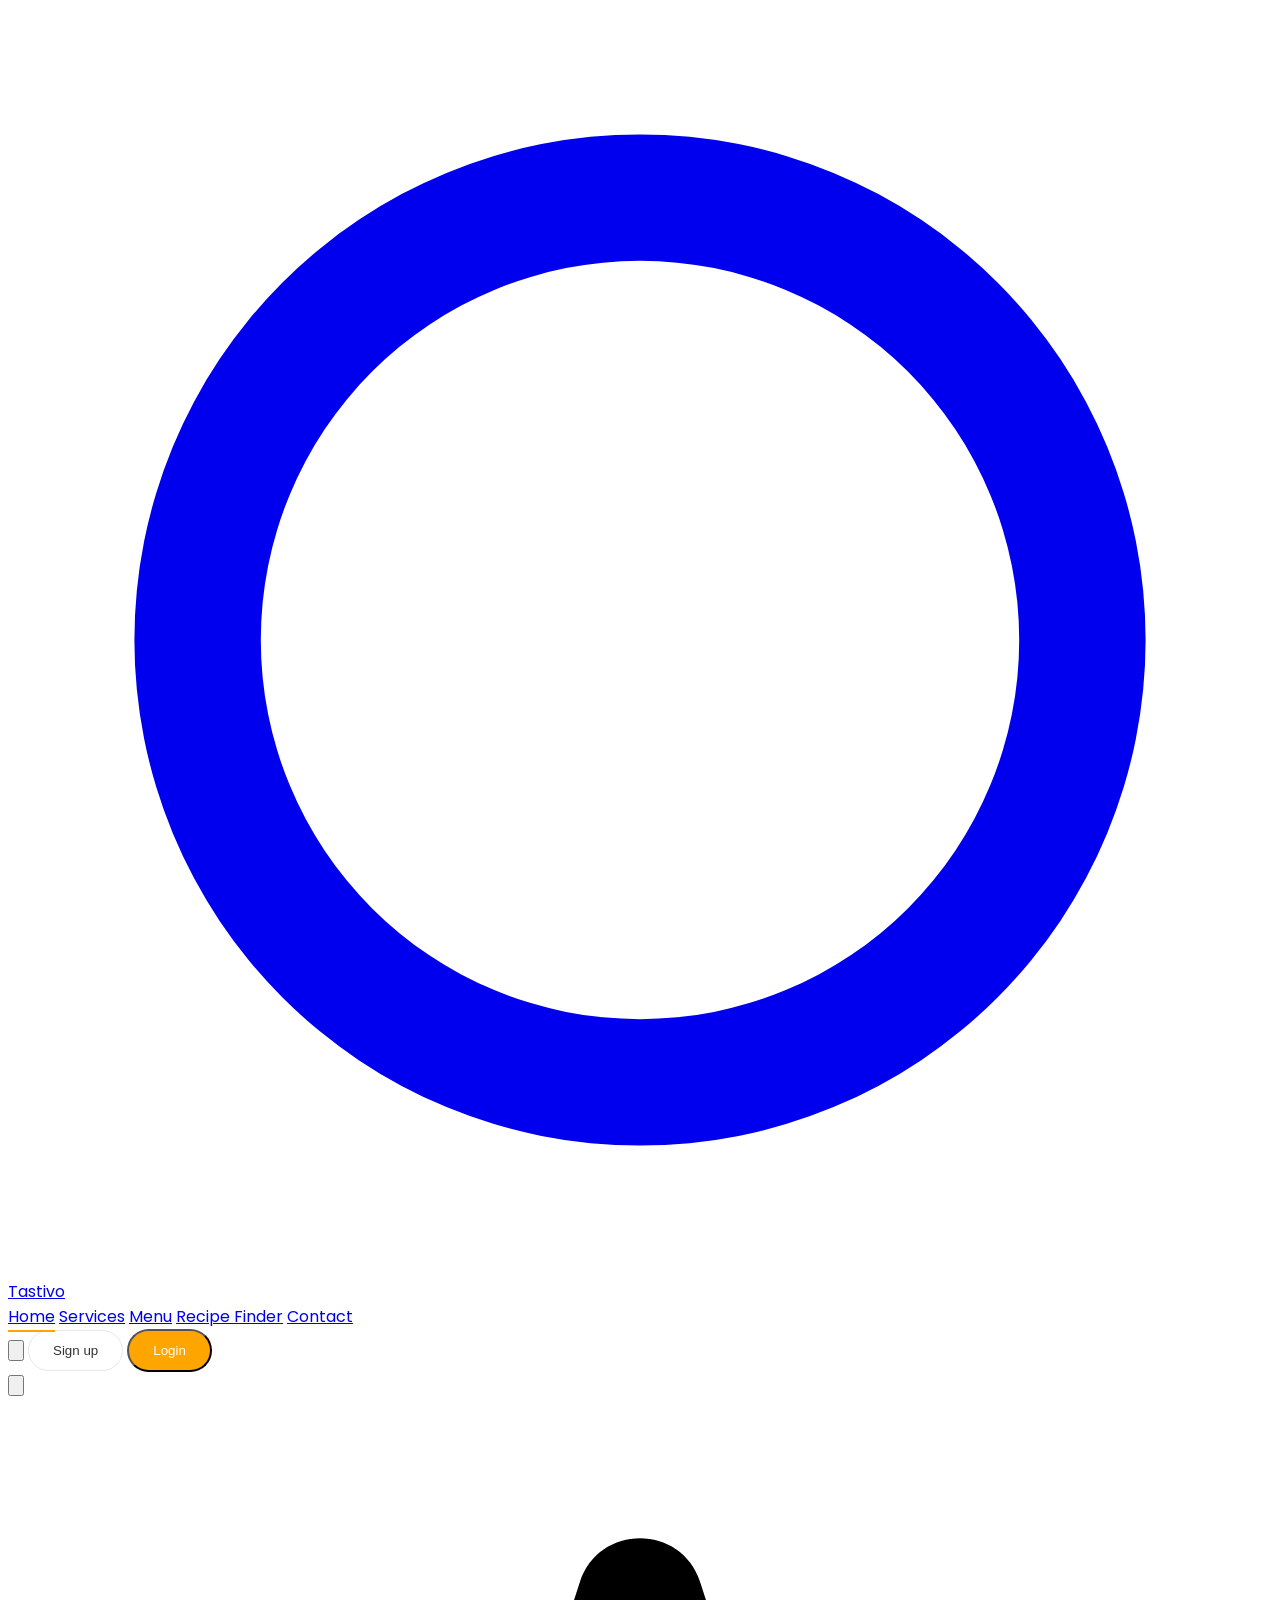
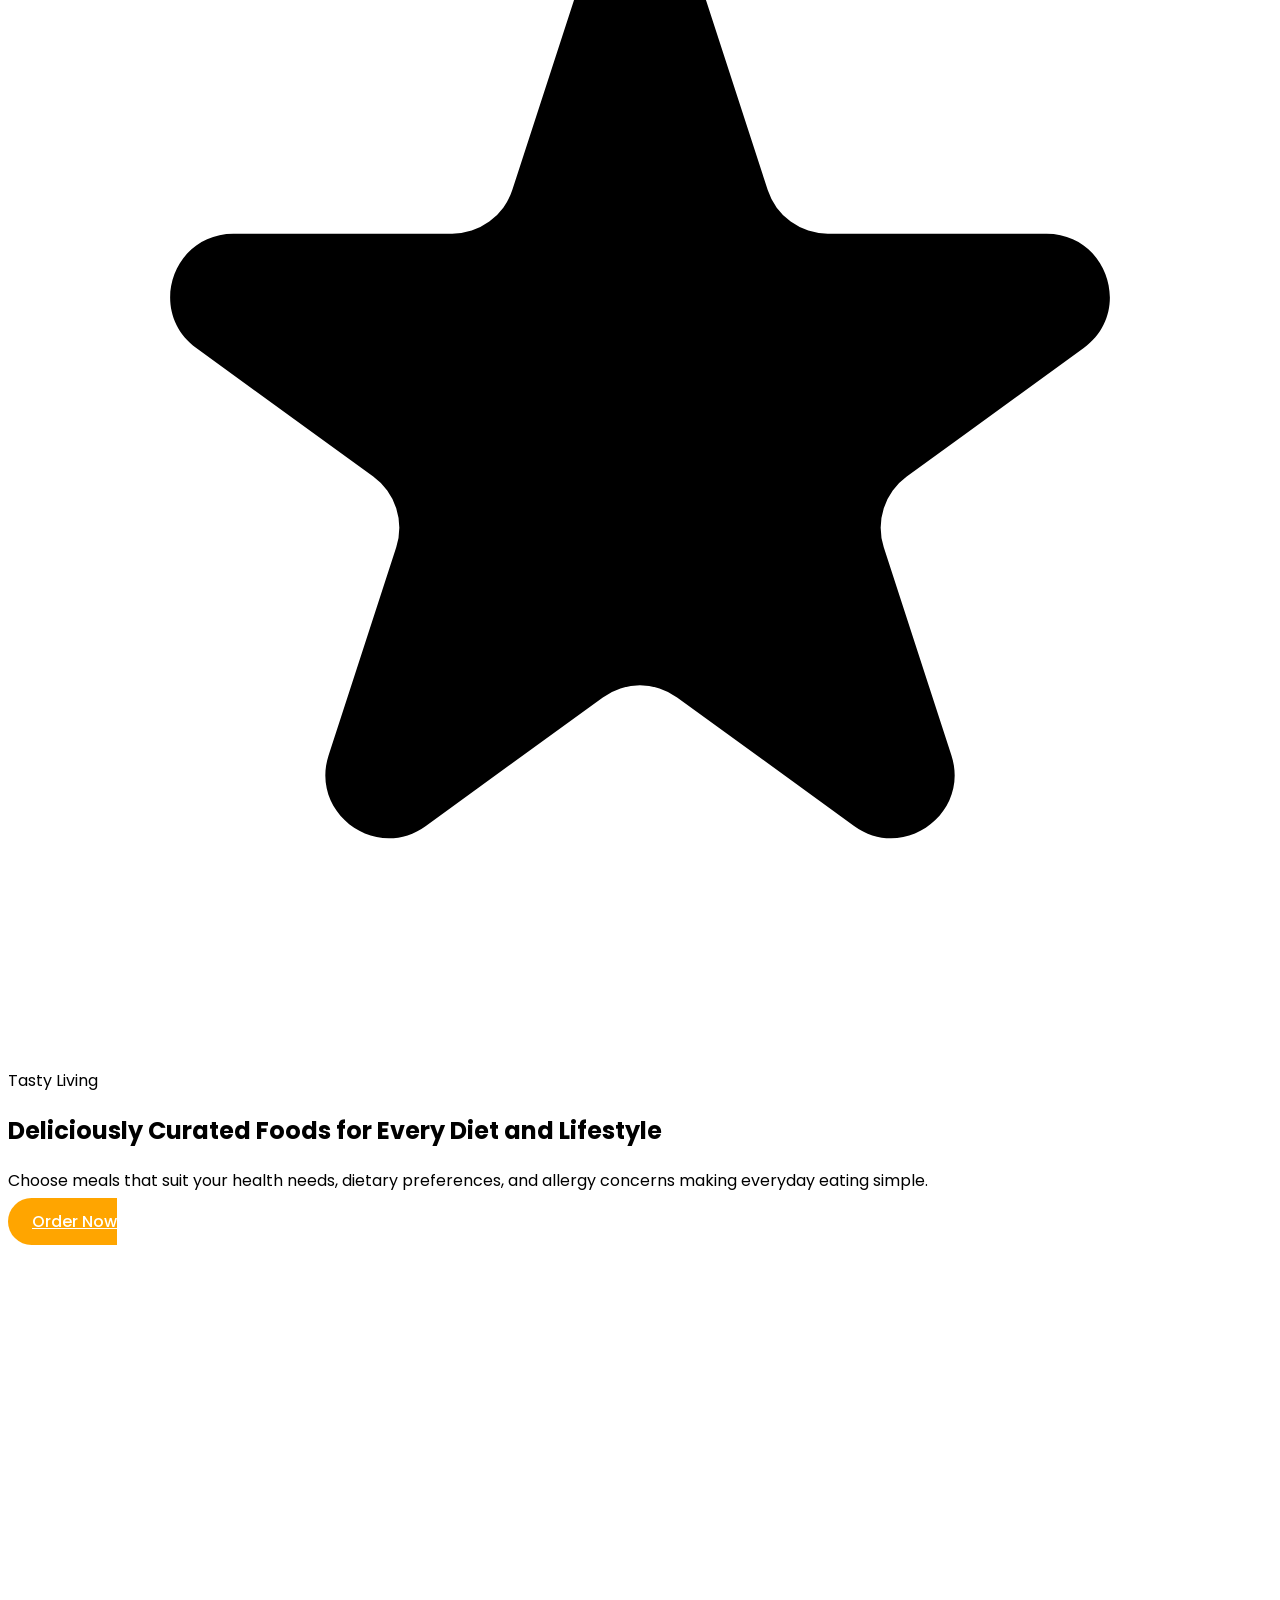
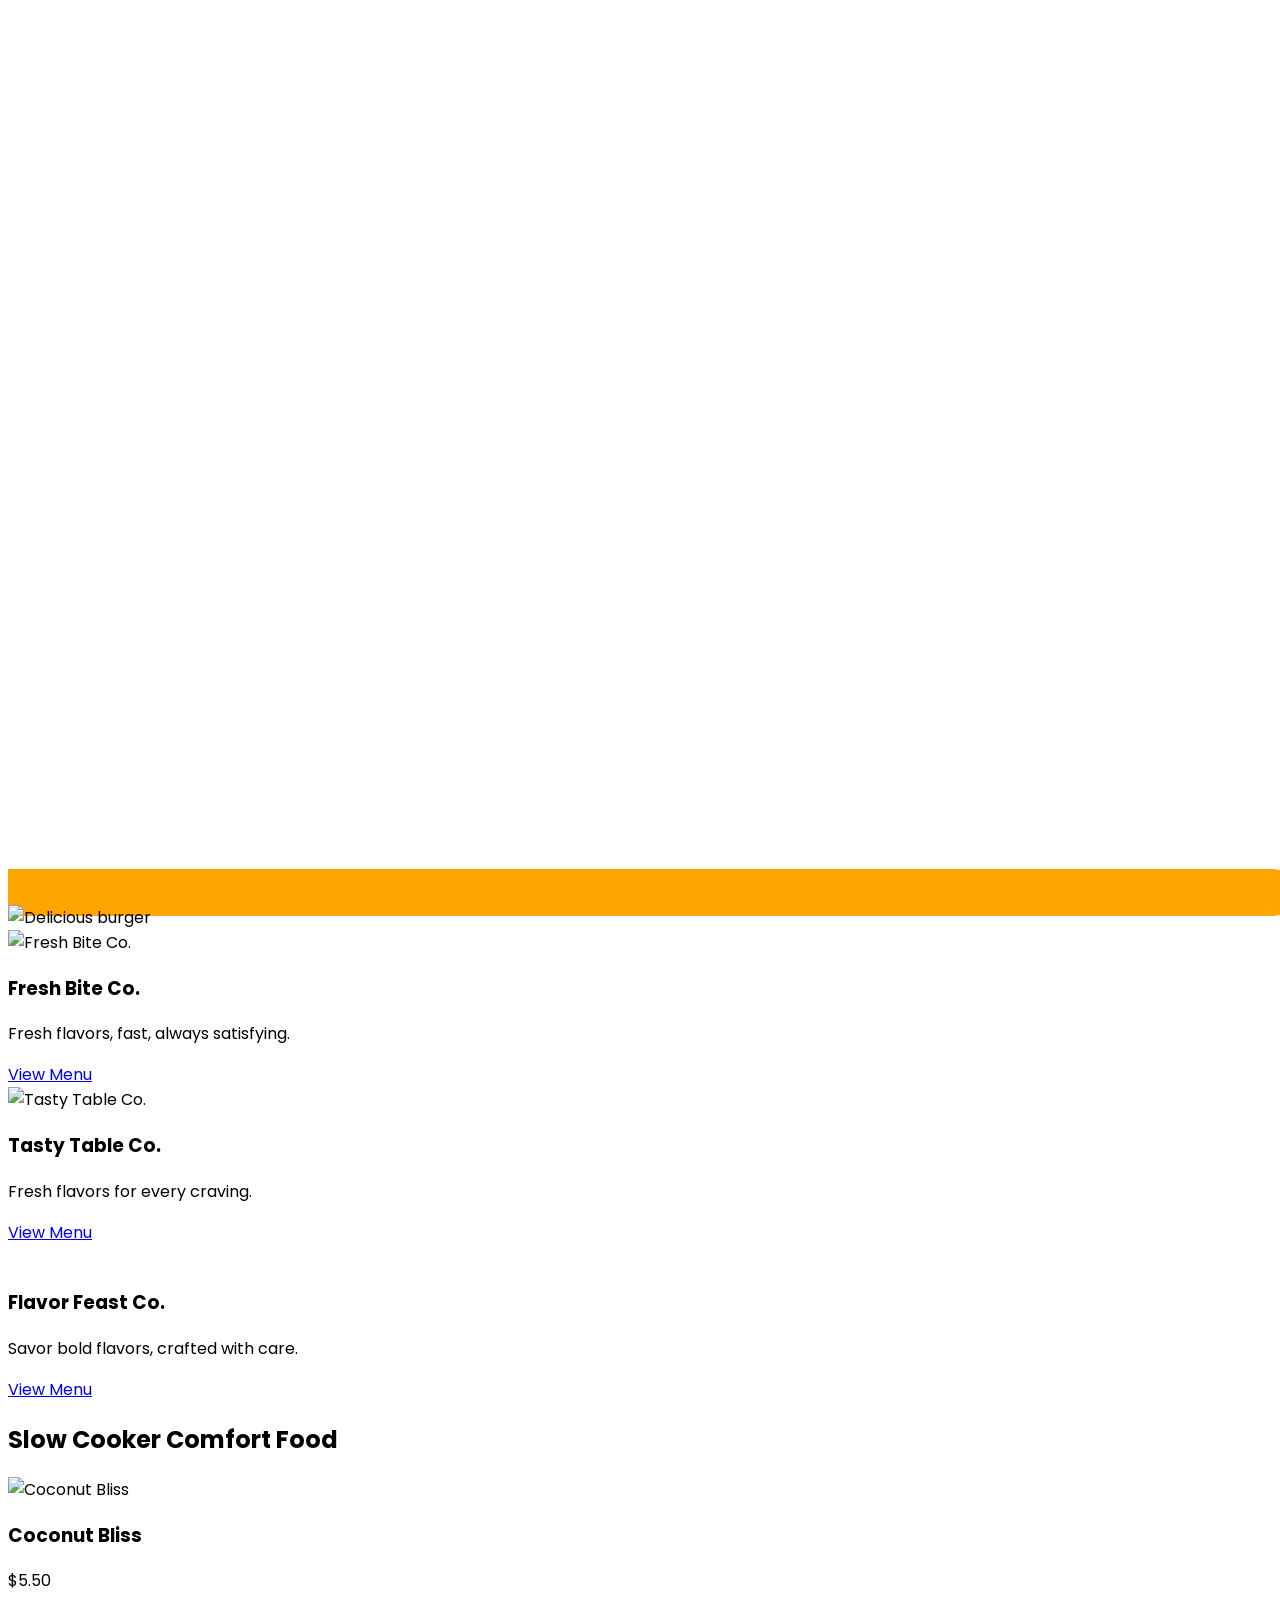
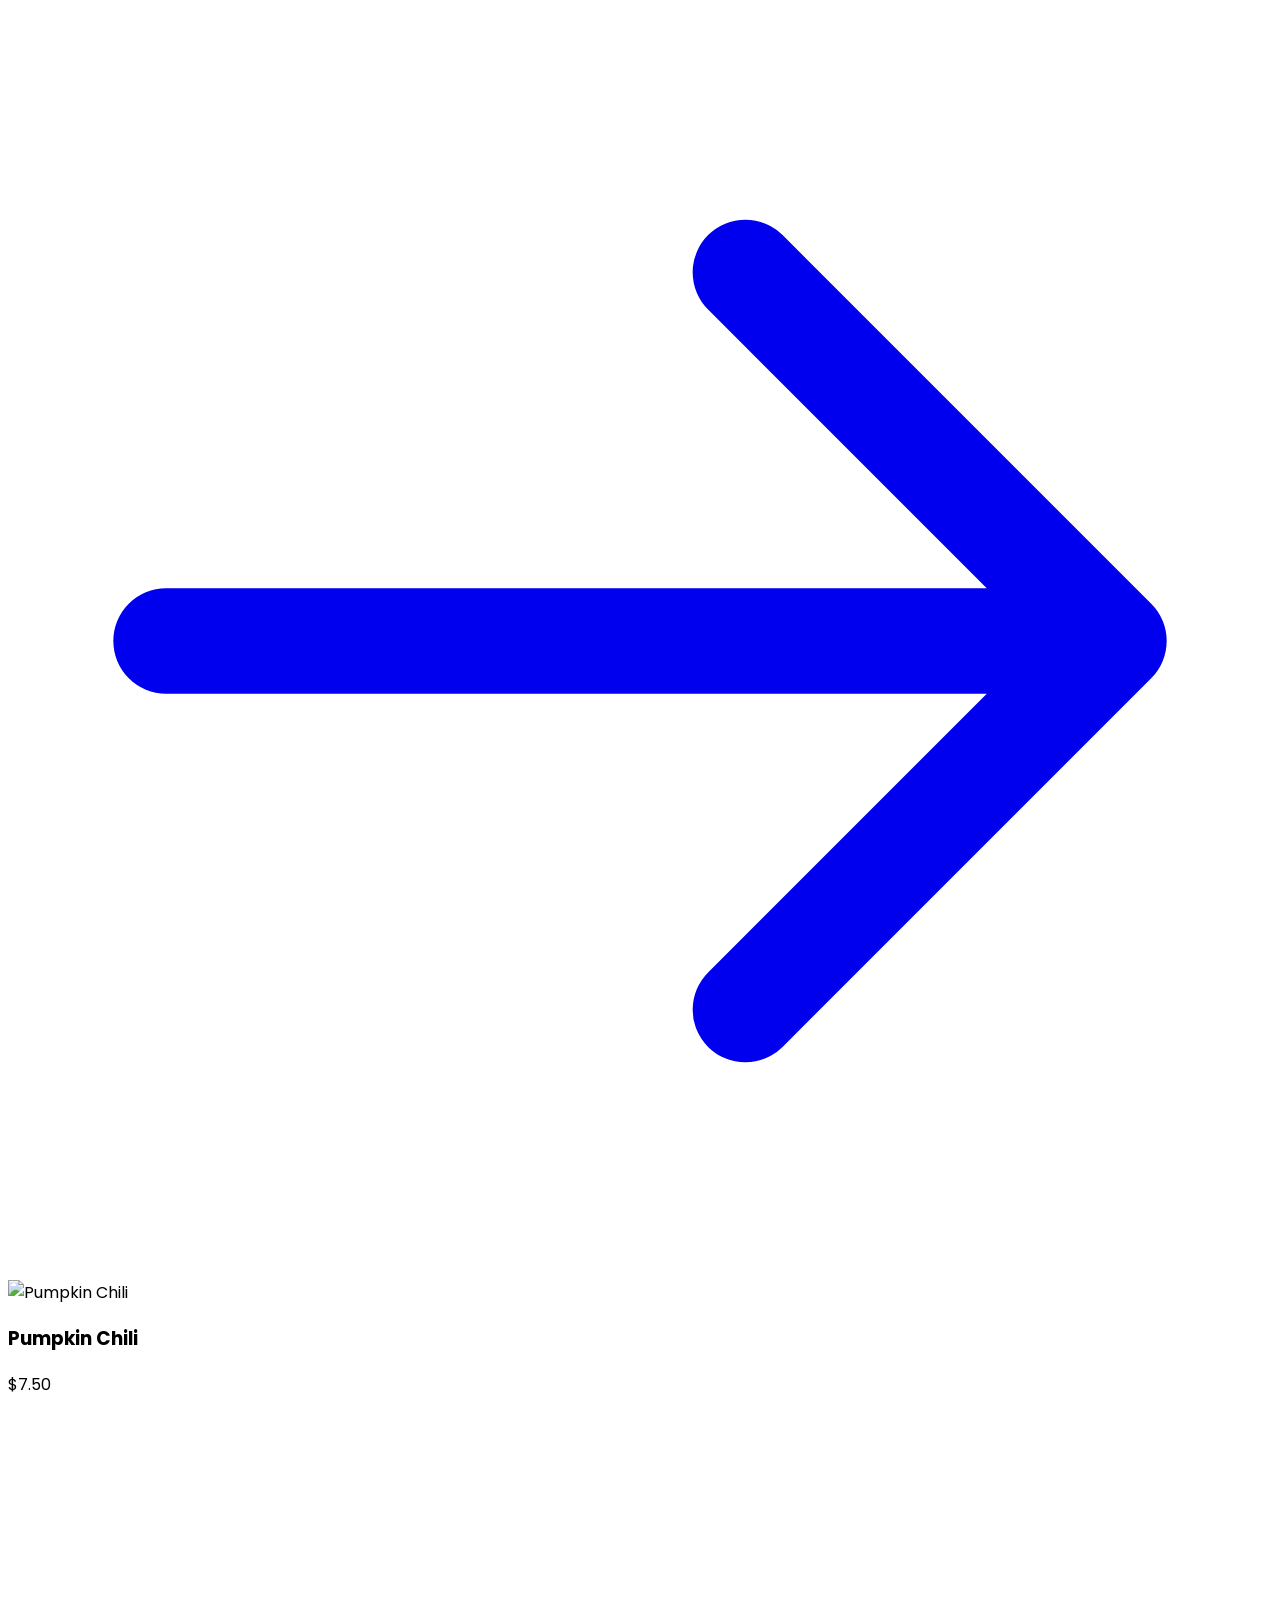
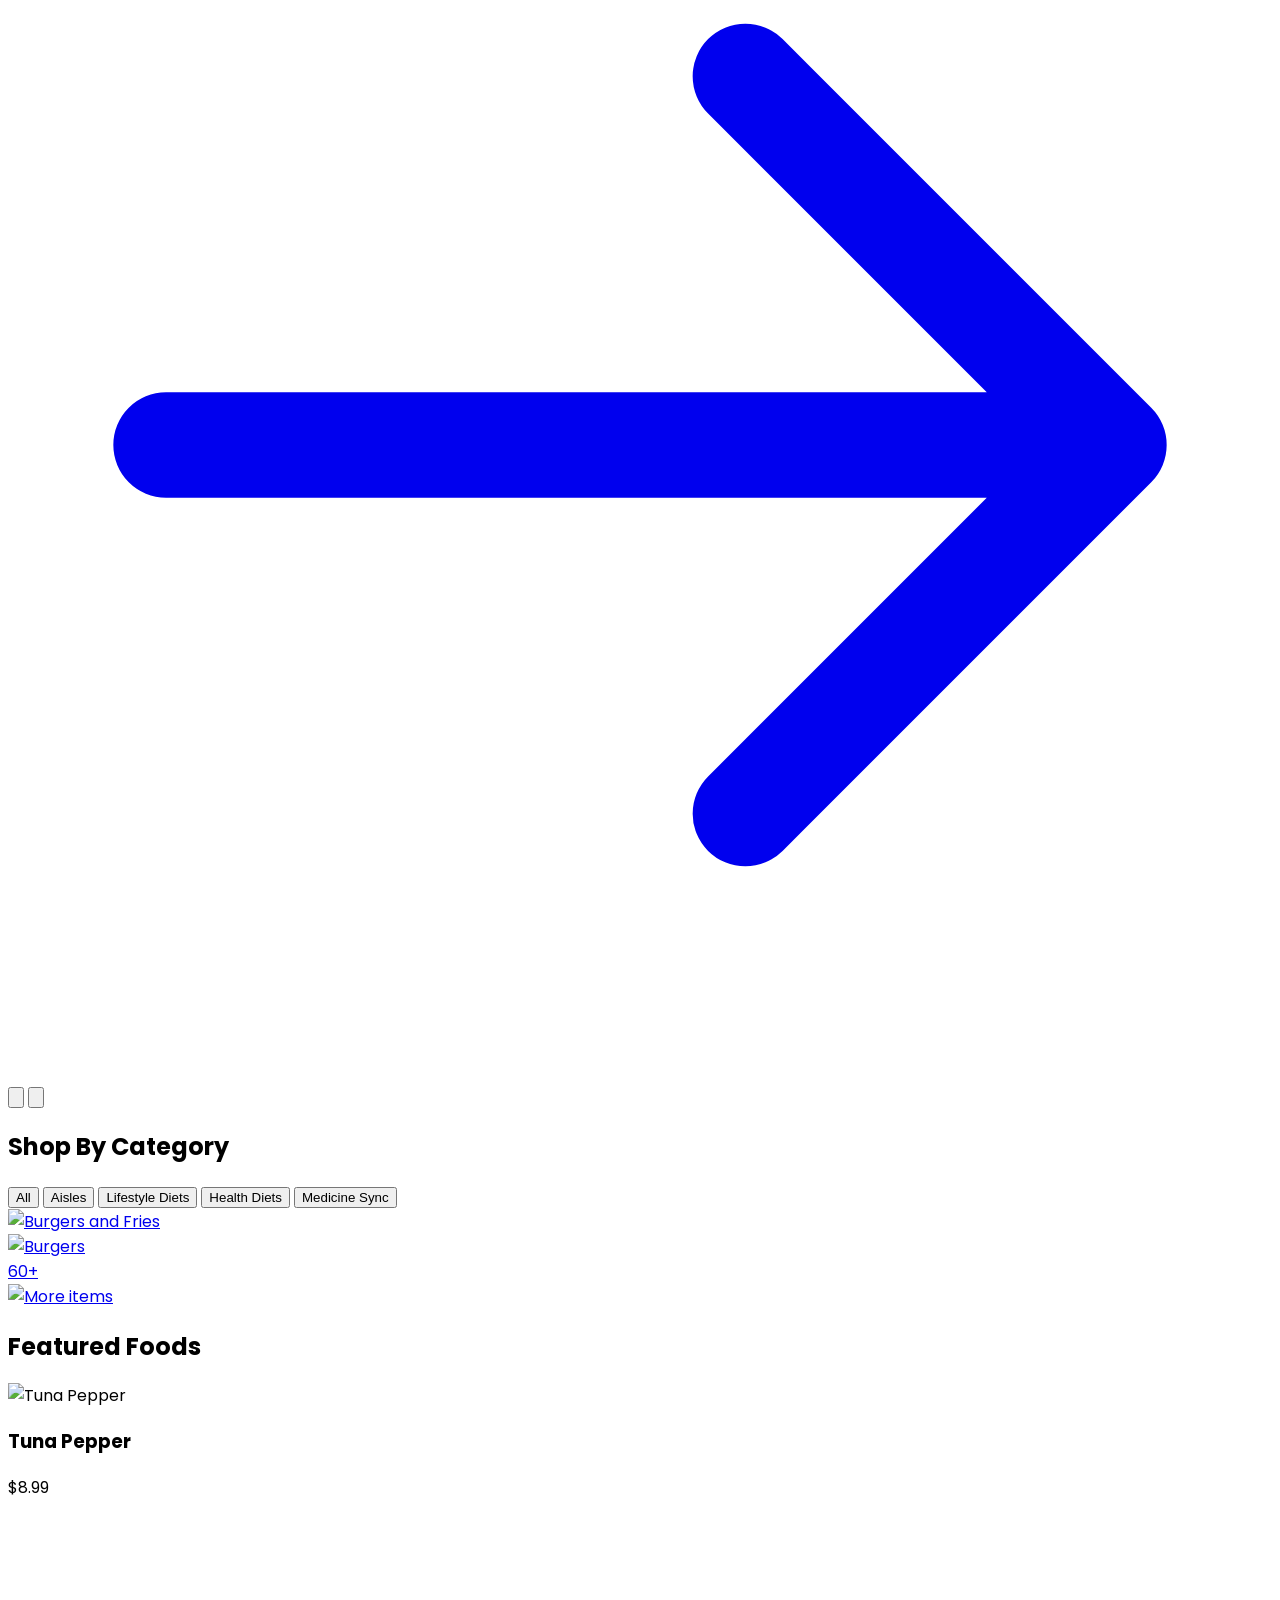
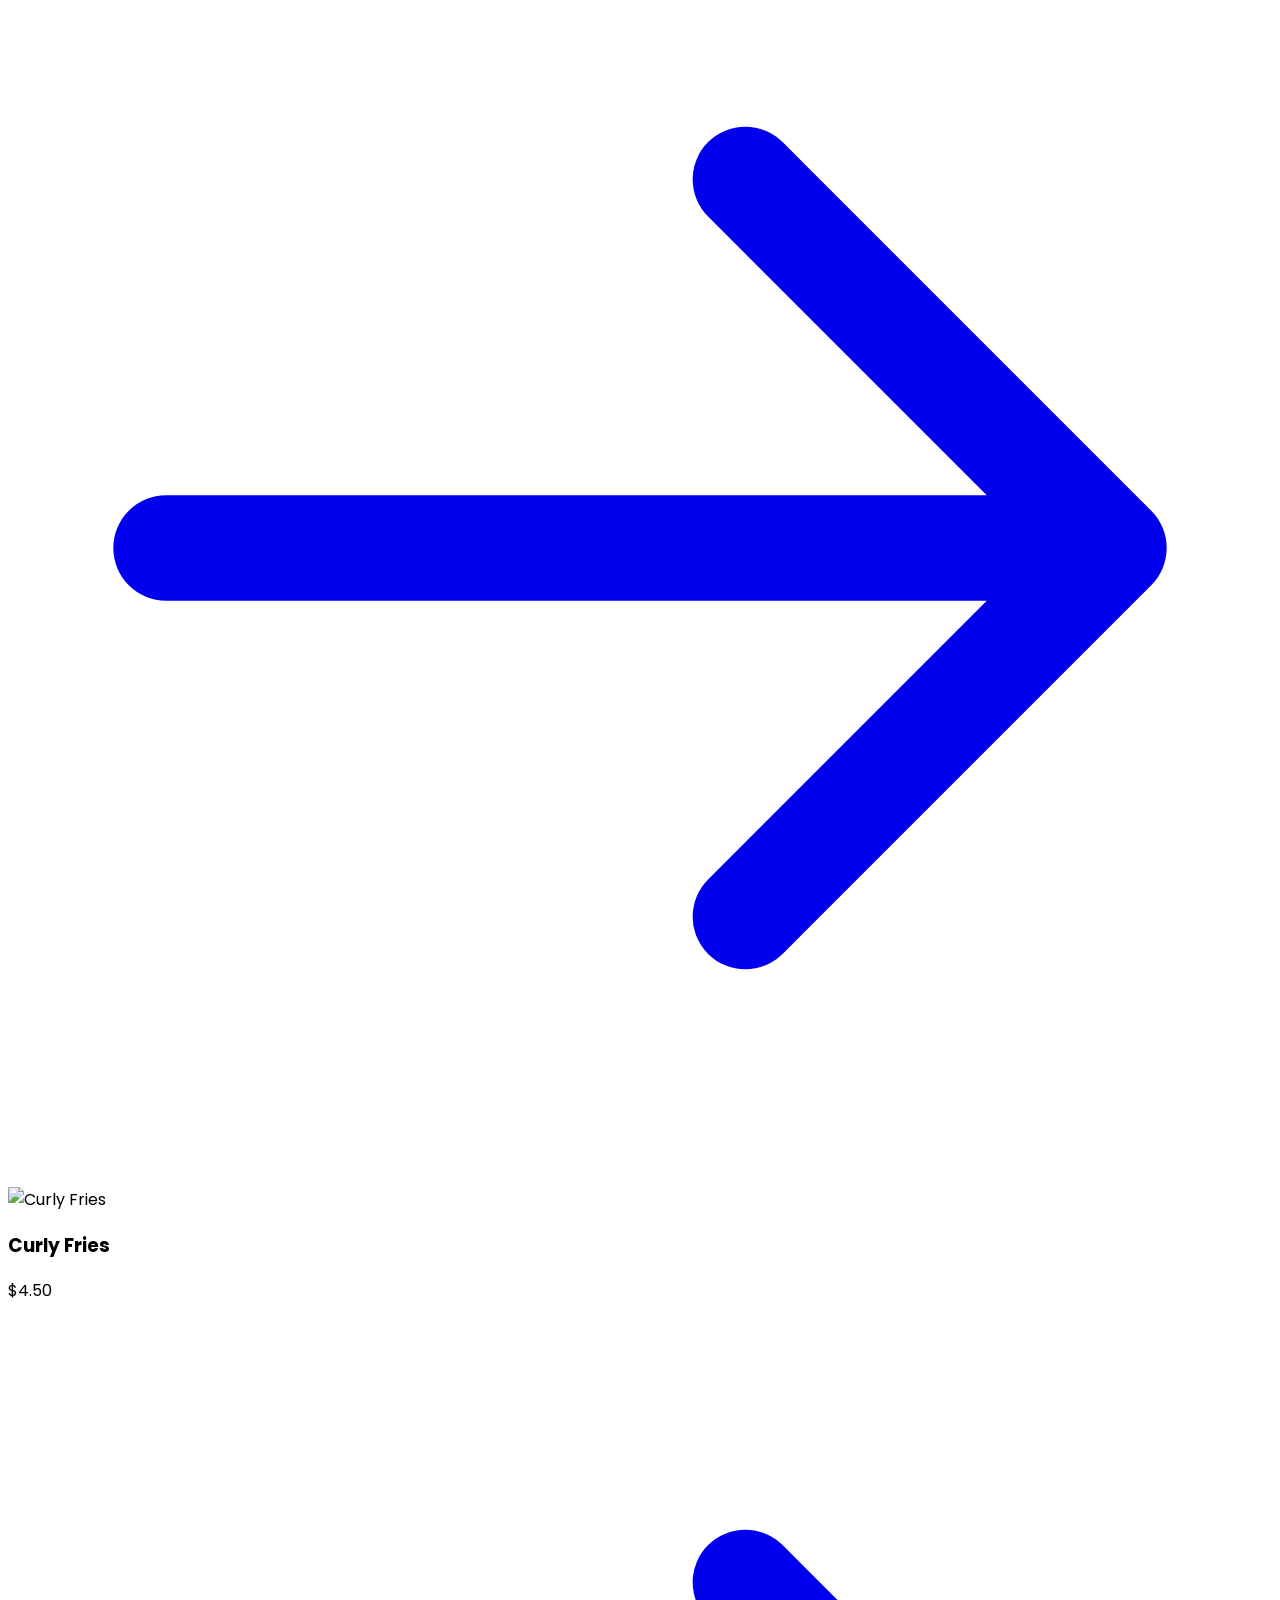
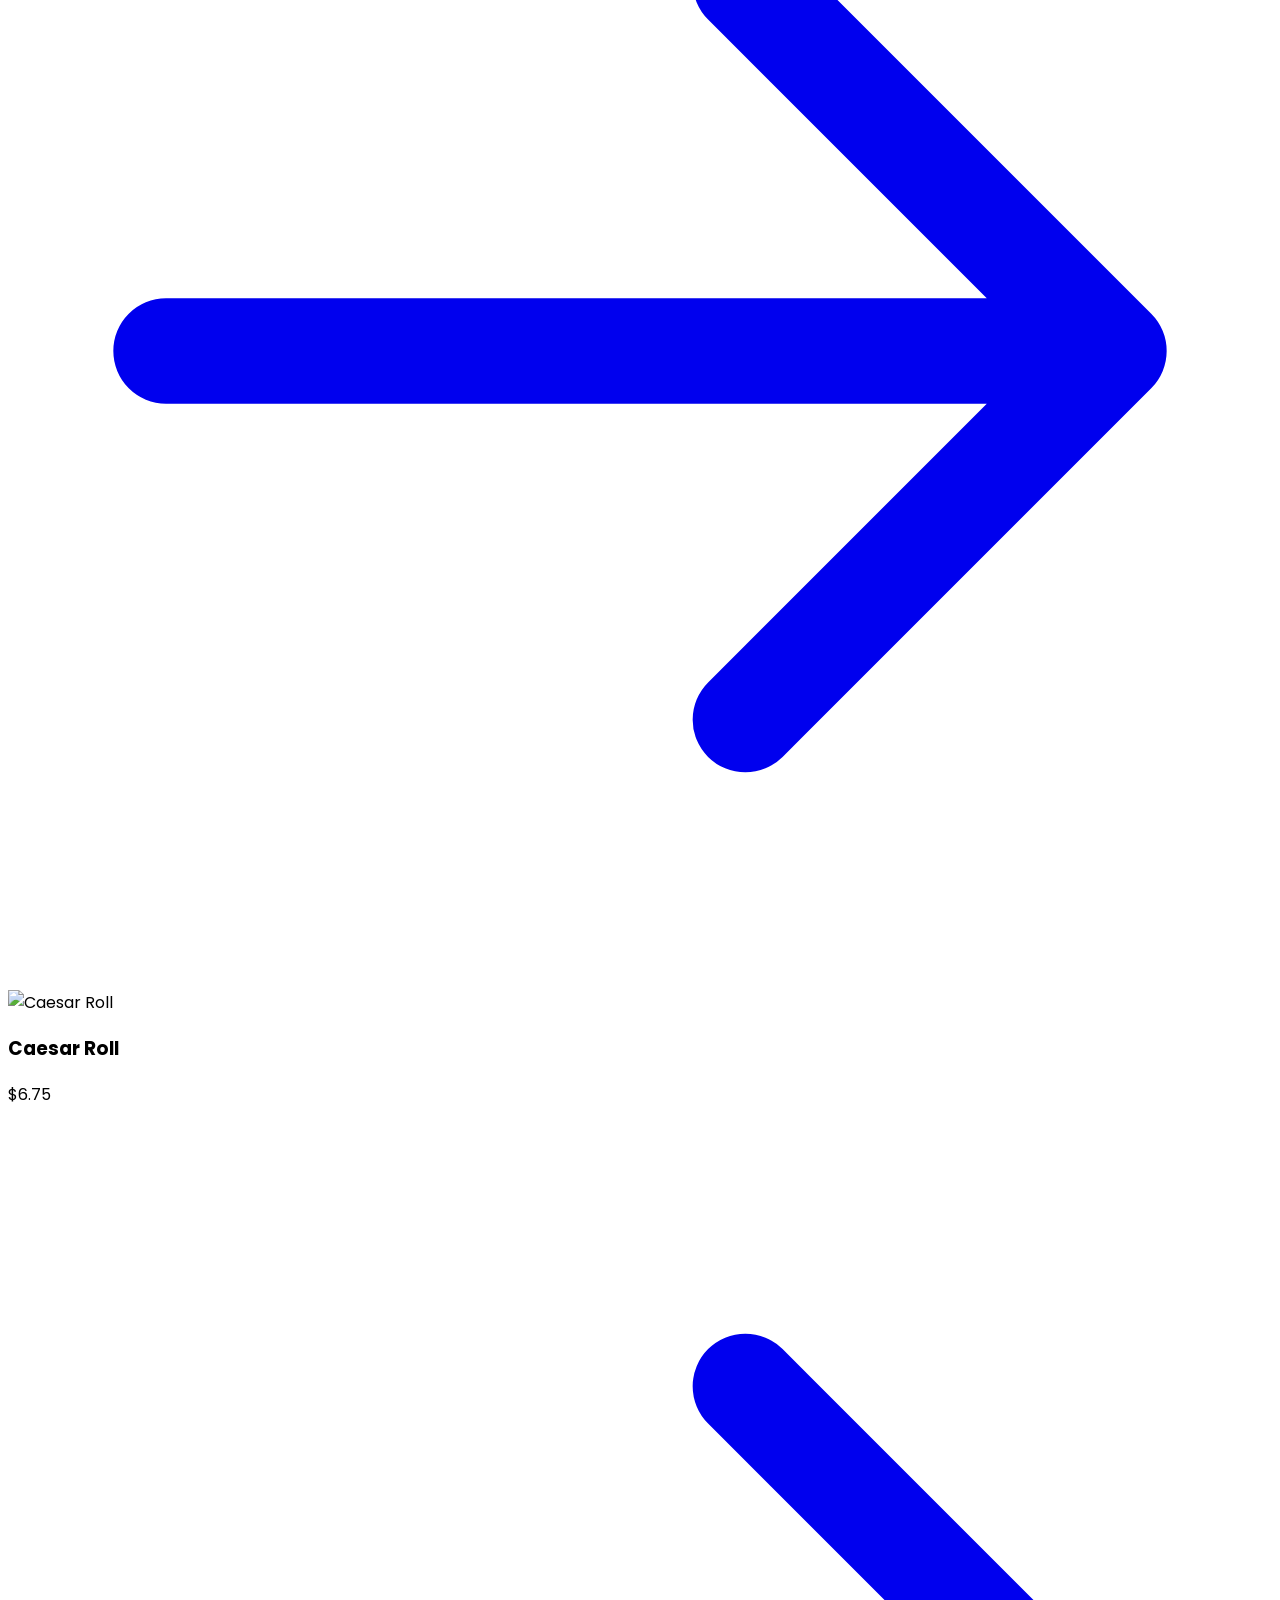
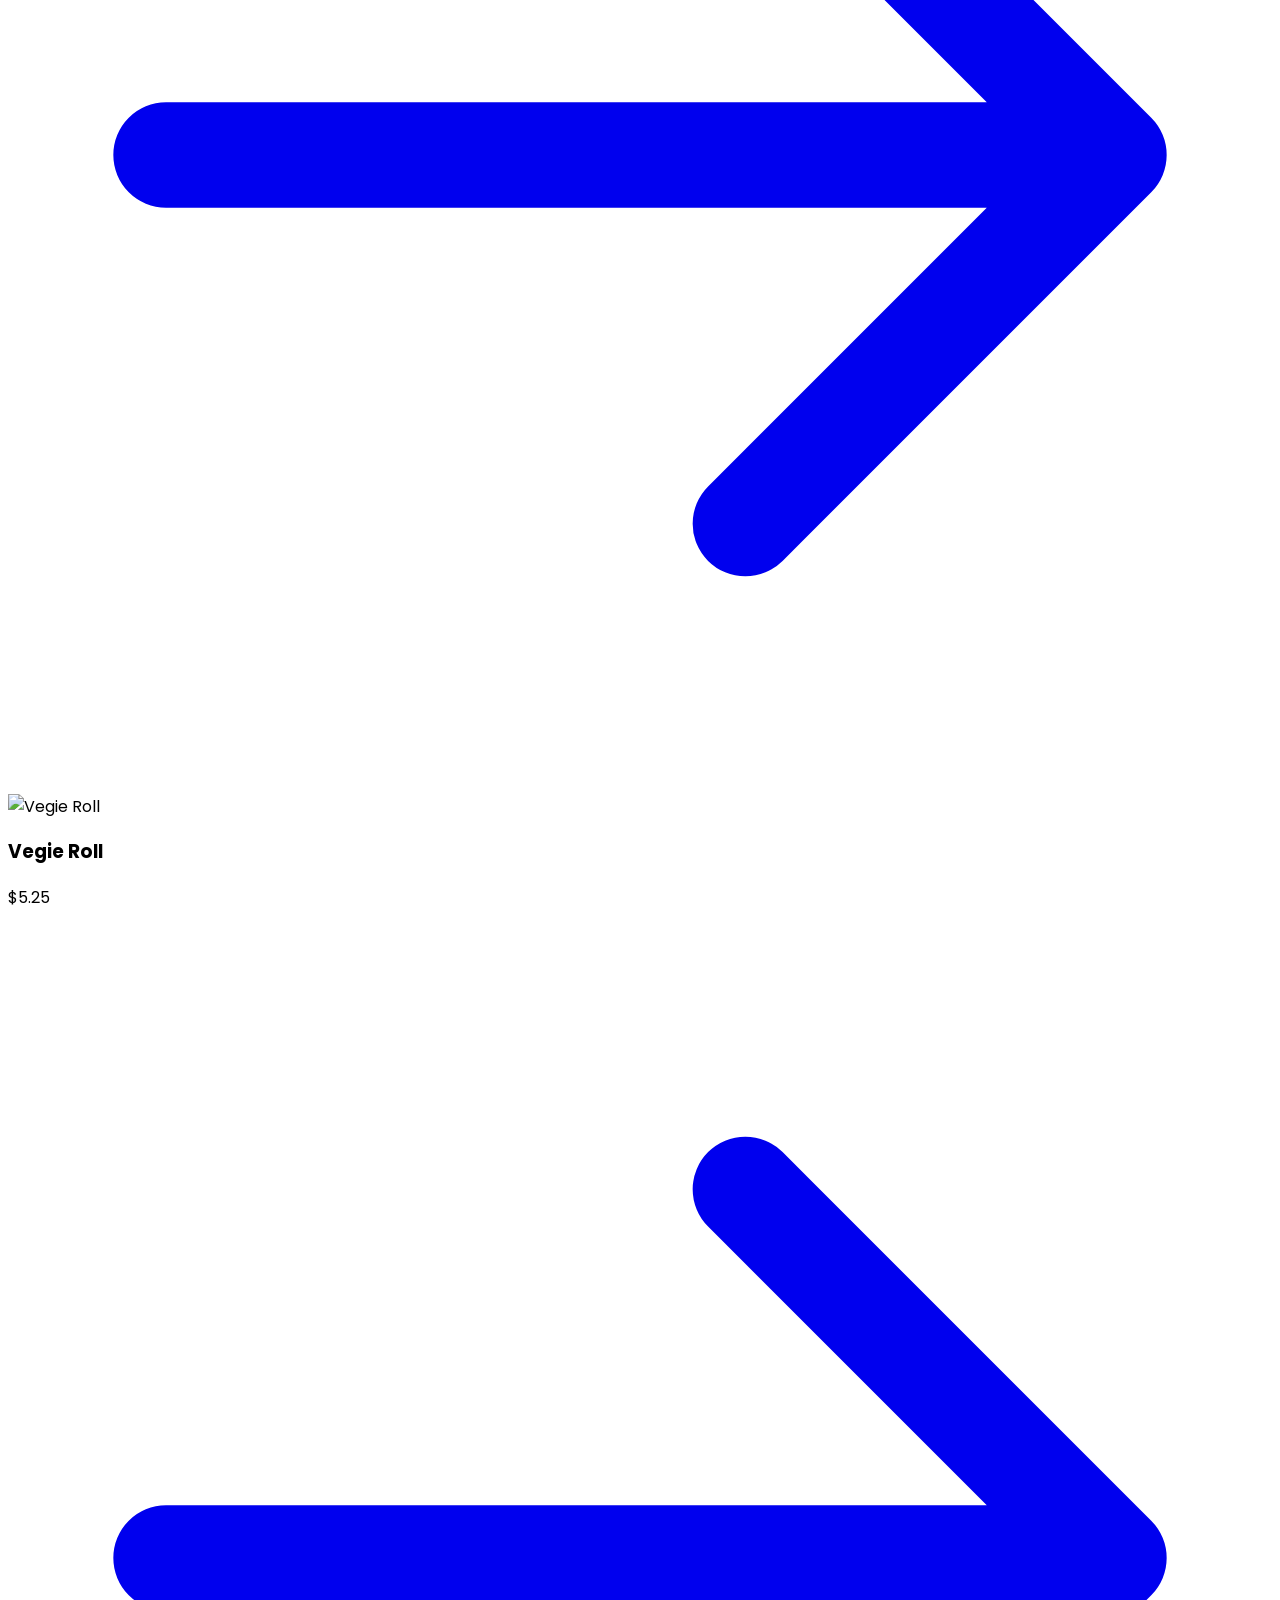
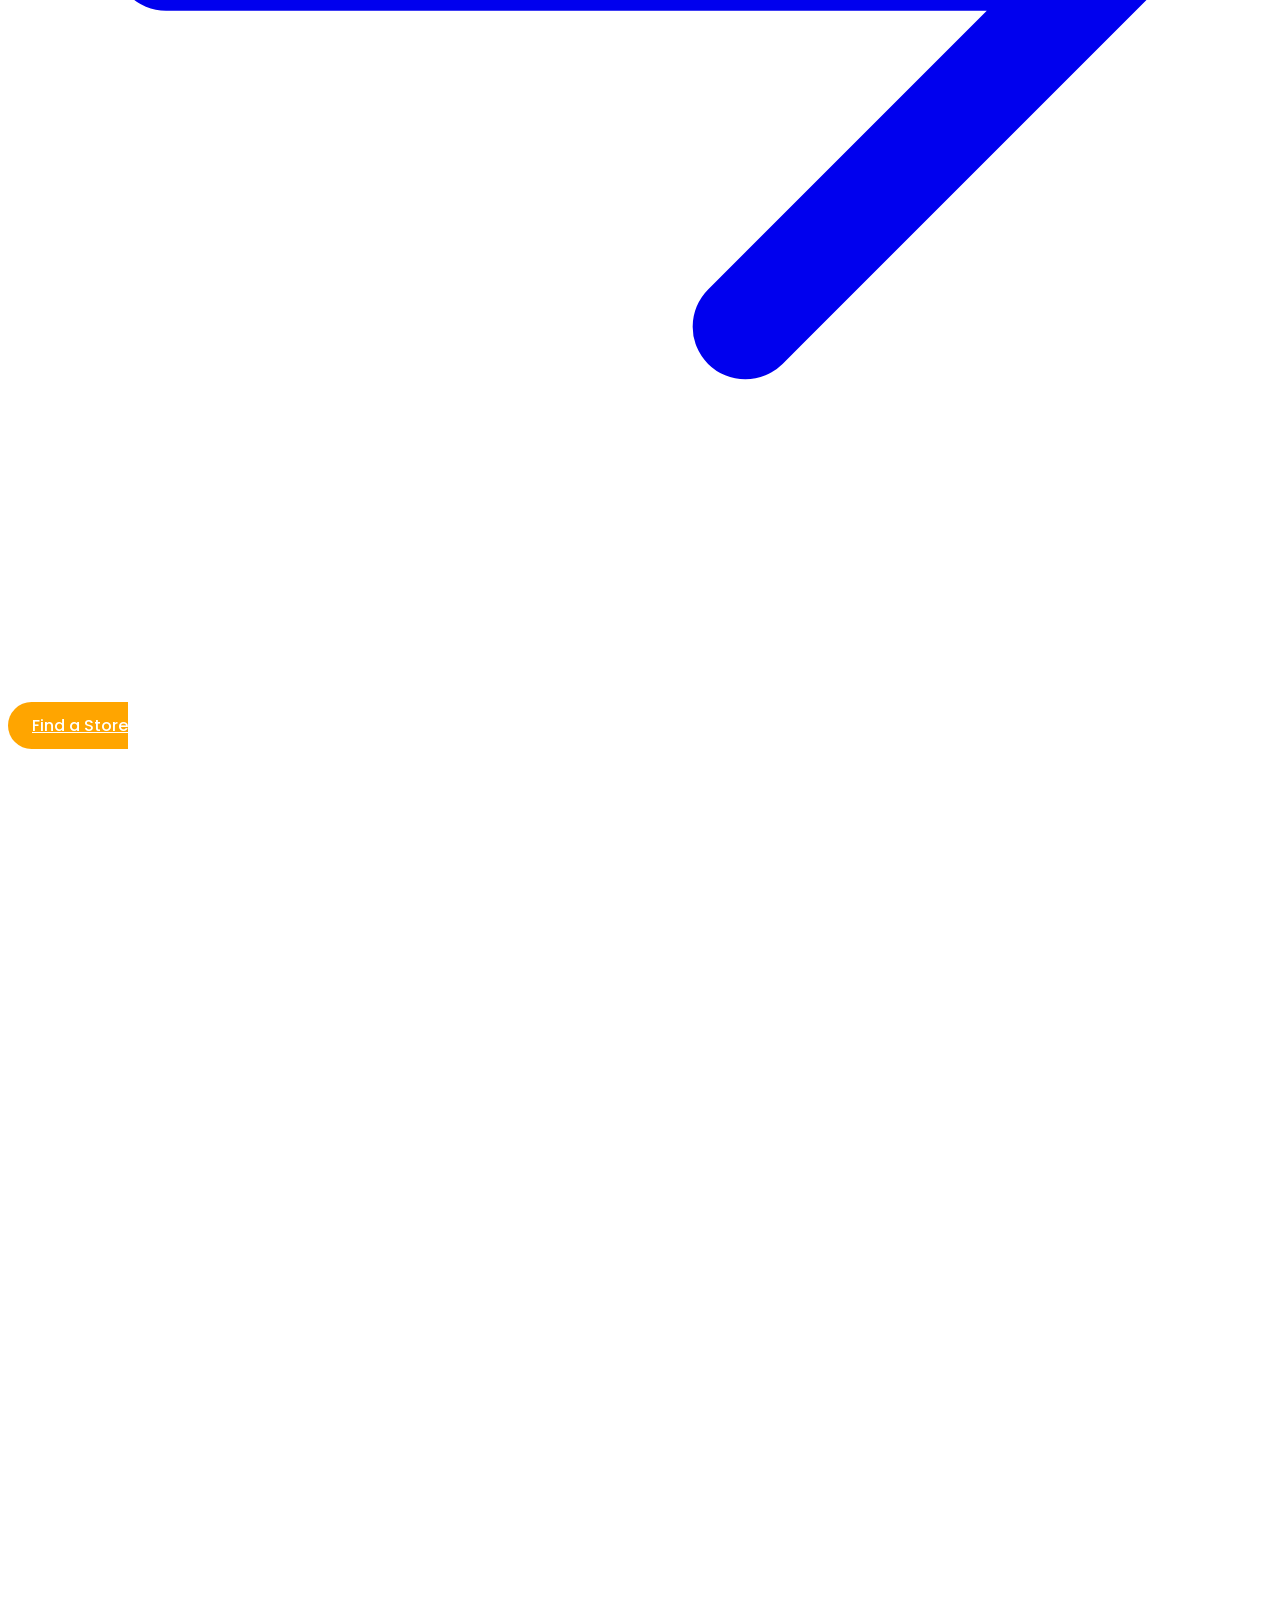
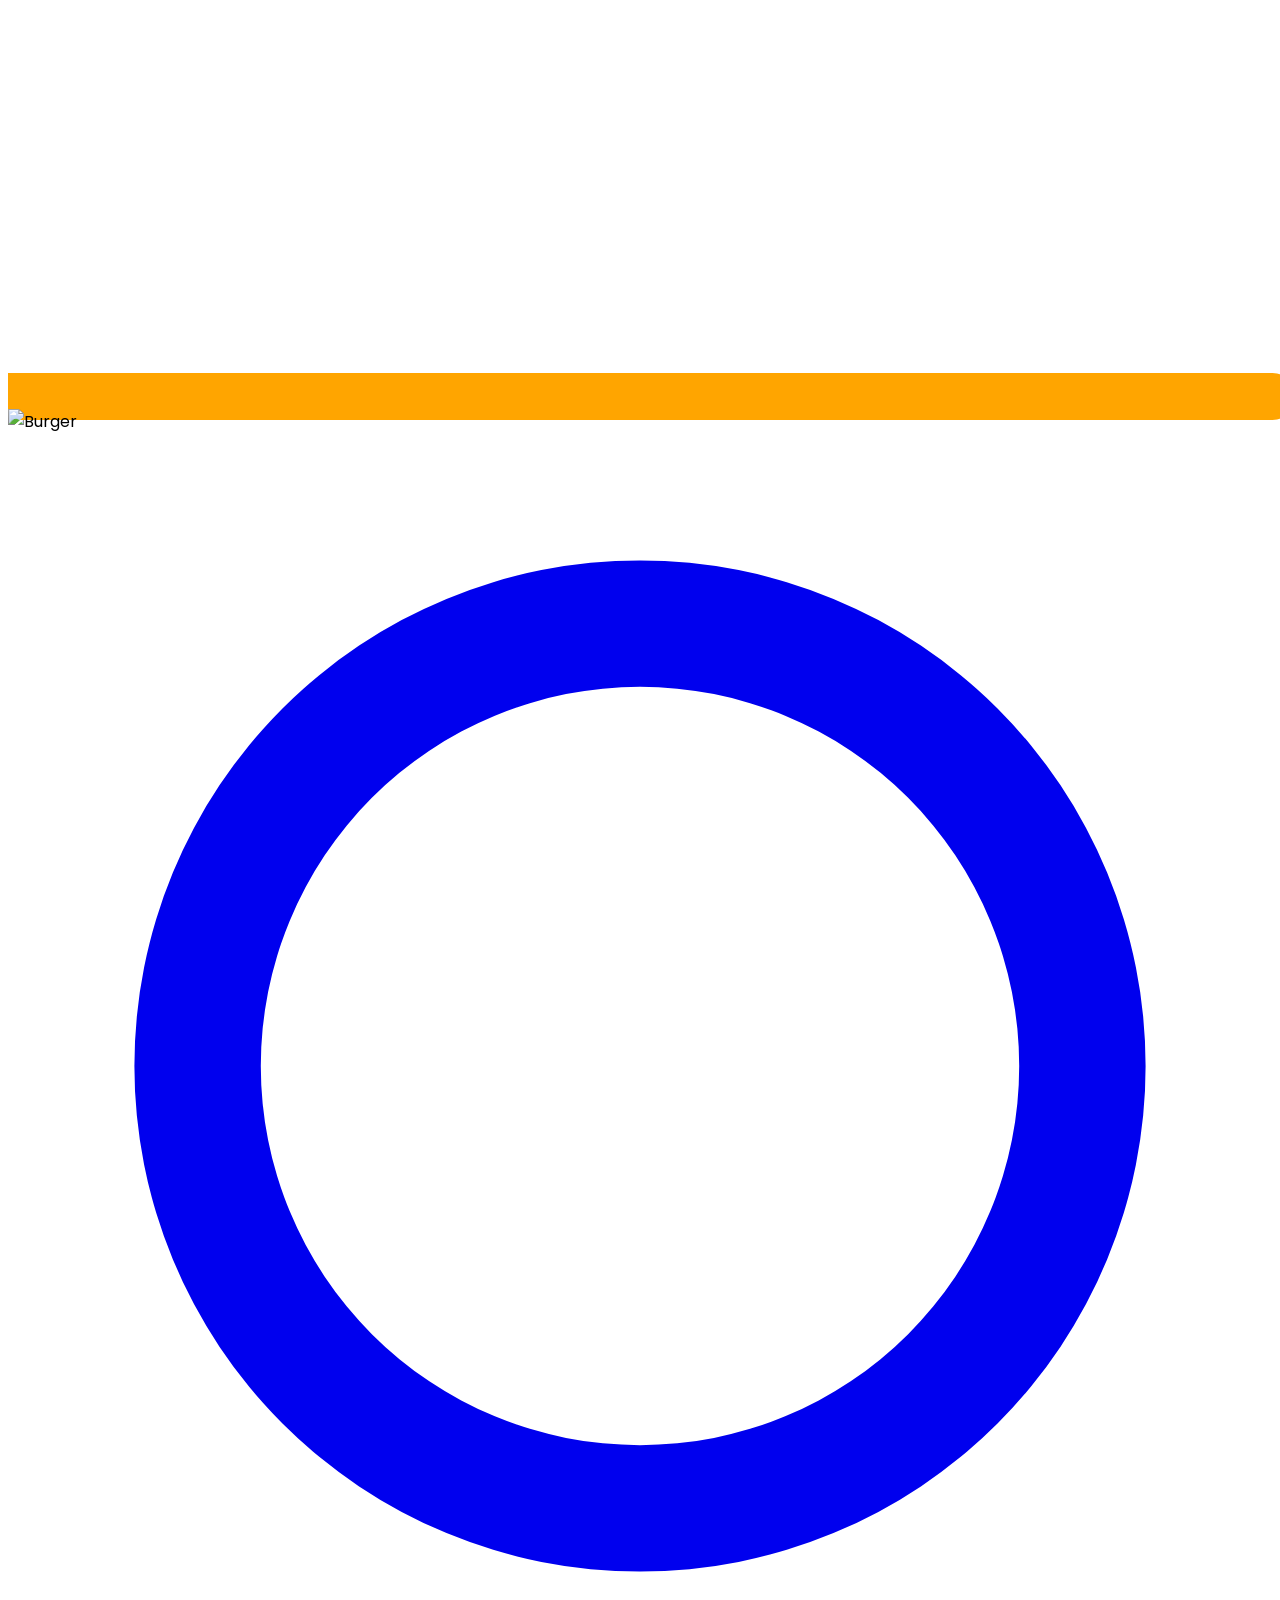
==== commit 88d7b1c1: "Add files via upload" ====
--- a/index.html
+++ b/index.html
@@ -416,6 +416,7 @@
     </footer>
 
     <script src="script.js"></script>
+    <script src="scroll-animations.js"></script>
     <script>
     function toggleMobileMenu() {
         const menu = document.getElementById('mobile-menu');
--- a/style.css
+++ b/style.css
@@ -310,4 +310,78 @@
     display: flex;
     align-items: center;
     justify-content: center;
-} +}
+
+/* Scroll Animation Keyframes */
+@keyframes fadeInUp {
+    from {
+        opacity: 0;
+        transform: translateY(30px);
+    }
+    to {
+        opacity: 1;
+        transform: translateY(0);
+    }
+}
+
+@keyframes fadeInLeft {
+    from {
+        opacity: 0;
+        transform: translateX(-30px);
+    }
+    to {
+        opacity: 1;
+        transform: translateX(0);
+    }
+}
+
+@keyframes fadeInRight {
+    from {
+        opacity: 0;
+        transform: translateX(30px);
+    }
+    to {
+        opacity: 1;
+        transform: translateX(0);
+    }
+}
+
+@keyframes zoomIn {
+    from {
+        opacity: 0;
+        transform: scale(0.9);
+    }
+    to {
+        opacity: 1;
+        transform: scale(1);
+    }
+}
+
+/* Animation Classes */
+.animate-fadeInUp {
+    animation: fadeInUp 0.8s ease forwards;
+}
+
+.animate-fadeInLeft {
+    animation: fadeInLeft 0.8s ease forwards;
+}
+
+.animate-fadeInRight {
+    animation: fadeInRight 0.8s ease forwards;
+}
+
+.animate-zoomIn {
+    animation: zoomIn 0.8s ease forwards;
+}
+
+/* Hide elements before animation */
+.scroll-animation {
+    opacity: 0;
+}
+
+/* Staggered delay classes */
+.delay-100 { animation-delay: 100ms; }
+.delay-200 { animation-delay: 200ms; }
+.delay-300 { animation-delay: 300ms; }
+.delay-400 { animation-delay: 400ms; }
+.delay-500 { animation-delay: 500ms; } 
